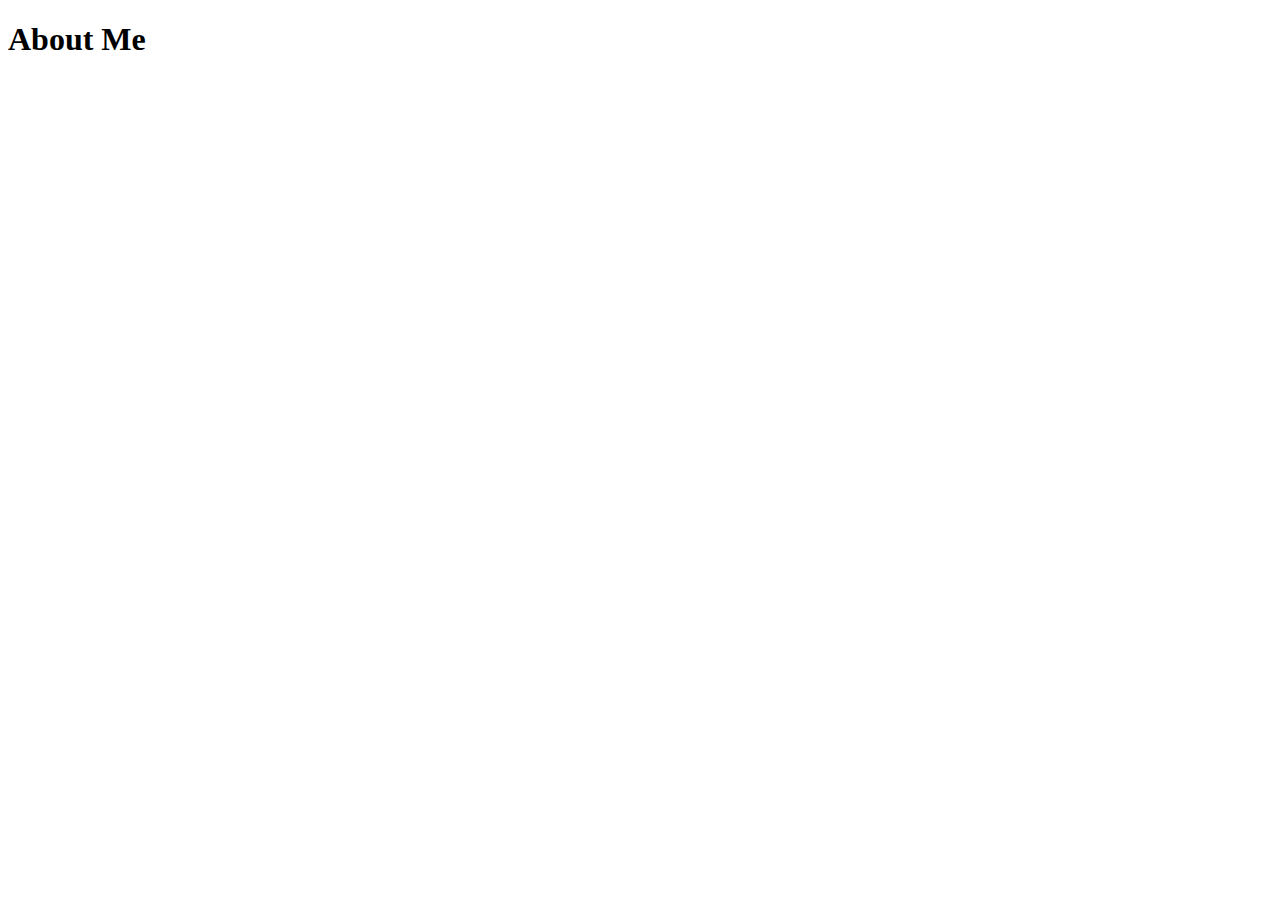
==== about.html @ f85c989b "changes" ====
<!DOCTYPE html>
<html lang="en">
  <head>
    <meta charset="UTF-8" />
    <meta name="viewport" content="width=device-width, initial-scale=1.0" />
    <title>About</title>
  </head>
  <body>
    <h1>About Me</h1>
  </body>
</html>
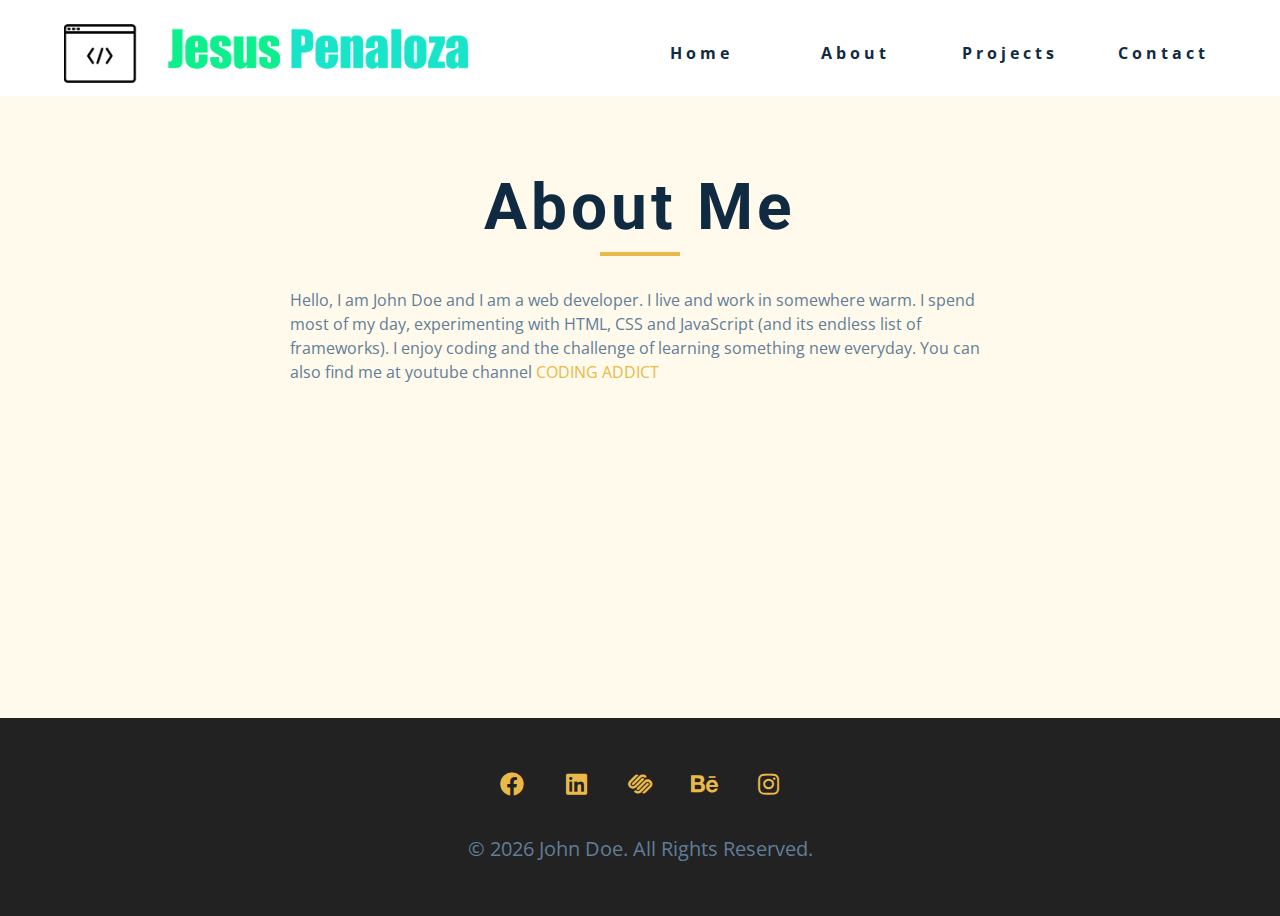
==== commit 1c94755a: "changes" ====
--- a/about.html
+++ b/about.html
@@ -3,9 +3,162 @@
   <head>
     <meta charset="UTF-8" />
     <meta name="viewport" content="width=device-width, initial-scale=1.0" />
-    <title>About</title>
+    <title>Jesus Penaloza || About</title>
+    <link
+      rel="stylesheet "
+      href="./fontawesome-free-5.9.0-web/css/all.min.css"
+    />
+    <!-- css -->
+    <link rel="stylesheet" href="styles.css" />
   </head>
+
   <body>
-    <h1>About Me</h1>
+    <!-- navbar -->
+    <nav class="nav" id="nav">
+      <div class="nav-center">
+        <!-- nav header -->
+        <div class="nav-header">
+          <img src="./images/jpdev-logo.png" class="nav-logo" alt="" />
+          <button class="nav-btn" id="nav-btn">
+            <i class="fas fa-bars"></i>
+          </button>
+        </div>
+        <!-- nav links -->
+        <ul class="nav-links">
+          <li><a href="index.html">home</a></li>
+          <li><a href="about.html">about</a></li>
+          <li><a href="projects.html">projects</a></li>
+          <li><a href="contact.html">contact</a></li>
+        </ul>
+      </div>
+    </nav>
+    <!-- end of navbar -->
+    <!-- sidebar -->
+    <aside class="sidebar" id="sidebar">
+      <div>
+        <button id="close-btn" class="close-btn">
+          <i class="fas fa-times"></i>
+        </button>
+        <ul class="sidebar-links">
+          <li><a href="index.html">home</a></li>
+          <li><a href="about.html">about</a></li>
+          <li><a href="projects.html">projects</a></li>
+          <li><a href="contact.html">contact</a></li>
+        </ul>
+        <ul class="social-icons">
+          <!-- single item -->
+          <li>
+            <a href="https://www.twitter.com" class="social-icon">
+              <i class="fab fa-facebook"></i>
+            </a>
+          </li>
+          <!-- end of single item -->
+          <!-- single item -->
+          <li>
+            <a href="https://www.twitter.com" class="social-icon">
+              <i class="fab fa-linkedin"></i>
+            </a>
+          </li>
+          <!-- end of single item -->
+          <!-- single item -->
+          <li>
+            <a href="https://www.twitter.com" class="social-icon">
+              <i class="fab fa-squarespace"></i>
+            </a>
+          </li>
+          <!-- end of single item -->
+          <!-- single item -->
+          <li>
+            <a href="https://www.twitter.com" class="social-icon">
+              <i class="fab fa-behance"></i>
+            </a>
+          </li>
+          <!-- end of single item -->
+          <!-- single item -->
+          <li>
+            <a href="https://www.twitter.com" class="social-icon">
+              <i class="fab fa-instagram"></i>
+            </a>
+          </li>
+          <!-- end of single item -->
+        </ul>
+      </div>
+    </aside>
+    <!-- end of sidebar -->
+
+    <!-- ############## -->
+    <!-- ############## -->
+    <!-- ############## -->
+    <!-- ############## -->
+
+    <section class="section single-page">
+      <!-- section title -->
+      <div class="section-title about-title">
+        <h1>About Me</h1>
+        <div class="underline"></div>
+      </div>
+      <!-- end of section title -->
+      <div class="section-center page-info">
+        <!-- about page -->
+        <p>
+          Hello, I am John Doe and I am a web developer. I live and work in
+          somewhere warm. I spend most of my day, experimenting with HTML, CSS
+          and JavaScript (and its endless list of frameworks). I enjoy coding
+          and the challenge of learning something new everyday. You can also
+          find me at youtube channel
+          <a href="https://www.youtube.com/channel/UCMZFwxv5l-XtKi693qMJptA"
+            >coding addict</a
+          >
+        </p>
+      </div>
+    </section>
+    <!-- ############## -->
+    <!-- ############## -->
+    <!-- ############## -->
+    <!-- ############## -->
+
+    <!-- footer -->
+    <footer class="footer">
+      <ul class="social-icons">
+        <!-- single item -->
+        <li>
+          <a href="https://www.twitter.com" class="social-icon">
+            <i class="fab fa-facebook"></i>
+          </a>
+        </li>
+        <!-- end of single item -->
+        <!-- single item -->
+        <li>
+          <a href="https://www.twitter.com" class="social-icon">
+            <i class="fab fa-linkedin"></i>
+          </a>
+        </li>
+        <!-- end of single item -->
+        <!-- single item -->
+        <li>
+          <a href="https://www.twitter.com" class="social-icon">
+            <i class="fab fa-squarespace"></i>
+          </a>
+        </li>
+        <!-- end of single item -->
+        <!-- single item -->
+        <li>
+          <a href="https://www.twitter.com" class="social-icon">
+            <i class="fab fa-behance"></i>
+          </a>
+        </li>
+        <!-- end of single item -->
+        <!-- single item -->
+        <li>
+          <a href="https://www.twitter.com" class="social-icon">
+            <i class="fab fa-instagram"></i>
+          </a>
+        </li>
+        <!-- end of single item -->
+      </ul>
+
+      <p>&copy; <span id="date"></span> John Doe. All rights reserved.</p>
+    </footer>
+    <script src="./js/app.js"></script>
   </body>
 </html>
--- a/fontawesome-free-5.9.0-web/css/all.min.css
+++ b/fontawesome-free-5.9.0-web/css/all.min.css
@@ -0,0 +1,5 @@
+/*!
+ * Font Awesome Free 5.9.0 by @fontawesome - https://fontawesome.com
+ * License - https://fontawesome.com/license/free (Icons: CC BY 4.0, Fonts: SIL OFL 1.1, Code: MIT License)
+ */
+.fa,.fab,.fal,.far,.fas{-moz-osx-font-smoothing:grayscale;-webkit-font-smoothing:antialiased;display:inline-block;font-style:normal;font-variant:normal;text-rendering:auto;line-height:1}.fa-lg{font-size:1.33333em;line-height:.75em;vertical-align:-.0667em}.fa-xs{font-size:.75em}.fa-sm{font-size:.875em}.fa-1x{font-size:1em}.fa-2x{font-size:2em}.fa-3x{font-size:3em}.fa-4x{font-size:4em}.fa-5x{font-size:5em}.fa-6x{font-size:6em}.fa-7x{font-size:7em}.fa-8x{font-size:8em}.fa-9x{font-size:9em}.fa-10x{font-size:10em}.fa-fw{text-align:center;width:1.25em}.fa-ul{list-style-type:none;margin-left:2.5em;padding-left:0}.fa-ul>li{position:relative}.fa-li{left:-2em;position:absolute;text-align:center;width:2em;line-height:inherit}.fa-border{border:.08em solid #eee;border-radius:.1em;padding:.2em .25em .15em}.fa-pull-left{float:left}.fa-pull-right{float:right}.fa.fa-pull-left,.fab.fa-pull-left,.fal.fa-pull-left,.far.fa-pull-left,.fas.fa-pull-left{margin-right:.3em}.fa.fa-pull-right,.fab.fa-pull-right,.fal.fa-pull-right,.far.fa-pull-right,.fas.fa-pull-right{margin-left:.3em}.fa-spin{animation:fa-spin 2s infinite linear}.fa-pulse{animation:fa-spin 1s infinite steps(8)}@keyframes fa-spin{0%{transform:rotate(0deg)}to{transform:rotate(1turn)}}.fa-rotate-90{-ms-filter:"progid:DXImageTransform.Microsoft.BasicImage(rotation=1)";transform:rotate(90deg)}.fa-rotate-180{-ms-filter:"progid:DXImageTransform.Microsoft.BasicImage(rotation=2)";transform:rotate(180deg)}.fa-rotate-270{-ms-filter:"progid:DXImageTransform.Microsoft.BasicImage(rotation=3)";transform:rotate(270deg)}.fa-flip-horizontal{-ms-filter:"progid:DXImageTransform.Microsoft.BasicImage(rotation=0, mirror=1)";transform:scaleX(-1)}.fa-flip-vertical{transform:scaleY(-1)}.fa-flip-both,.fa-flip-horizontal.fa-flip-vertical,.fa-flip-vertical{-ms-filter:"progid:DXImageTransform.Microsoft.BasicImage(rotation=2, mirror=1)"}.fa-flip-both,.fa-flip-horizontal.fa-flip-vertical{transform:scale(-1)}:root .fa-flip-both,:root .fa-flip-horizontal,:root .fa-flip-vertical,:root .fa-rotate-90,:root .fa-rotate-180,:root .fa-rotate-270{filter:none}.fa-stack{display:inline-block;height:2em;line-height:2em;position:relative;vertical-align:middle;width:2.5em}.fa-stack-1x,.fa-stack-2x{left:0;position:absolute;text-align:center;width:100%}.fa-stack-1x{line-height:inherit}.fa-stack-2x{font-size:2em}.fa-inverse{color:#fff}.fa-500px:before{content:"\f26e"}.fa-accessible-icon:before{content:"\f368"}.fa-accusoft:before{content:"\f369"}.fa-acquisitions-incorporated:before{content:"\f6af"}.fa-ad:before{content:"\f641"}.fa-address-book:before{content:"\f2b9"}.fa-address-card:before{content:"\f2bb"}.fa-adjust:before{content:"\f042"}.fa-adn:before{content:"\f170"}.fa-adobe:before{content:"\f778"}.fa-adversal:before{content:"\f36a"}.fa-affiliatetheme:before{content:"\f36b"}.fa-air-freshener:before{content:"\f5d0"}.fa-airbnb:before{content:"\f834"}.fa-algolia:before{content:"\f36c"}.fa-align-center:before{content:"\f037"}.fa-align-justify:before{content:"\f039"}.fa-align-left:before{content:"\f036"}.fa-align-right:before{content:"\f038"}.fa-alipay:before{content:"\f642"}.fa-allergies:before{content:"\f461"}.fa-amazon:before{content:"\f270"}.fa-amazon-pay:before{content:"\f42c"}.fa-ambulance:before{content:"\f0f9"}.fa-american-sign-language-interpreting:before{content:"\f2a3"}.fa-amilia:before{content:"\f36d"}.fa-anchor:before{content:"\f13d"}.fa-android:before{content:"\f17b"}.fa-angellist:before{content:"\f209"}.fa-angle-double-down:before{content:"\f103"}.fa-angle-double-left:before{content:"\f100"}.fa-angle-double-right:before{content:"\f101"}.fa-angle-double-up:before{content:"\f102"}.fa-angle-down:before{content:"\f107"}.fa-angle-left:before{content:"\f104"}.fa-angle-right:before{content:"\f105"}.fa-angle-up:before{content:"\f106"}.fa-angry:before{content:"\f556"}.fa-angrycreative:before{content:"\f36e"}.fa-angular:before{content:"\f420"}.fa-ankh:before{content:"\f644"}.fa-app-store:before{content:"\f36f"}.fa-app-store-ios:before{content:"\f370"}.fa-apper:before{content:"\f371"}.fa-apple:before{content:"\f179"}.fa-apple-alt:before{content:"\f5d1"}.fa-apple-pay:before{content:"\f415"}.fa-archive:before{content:"\f187"}.fa-archway:before{content:"\f557"}.fa-arrow-alt-circle-down:before{content:"\f358"}.fa-arrow-alt-circle-left:before{content:"\f359"}.fa-arrow-alt-circle-right:before{content:"\f35a"}.fa-arrow-alt-circle-up:before{content:"\f35b"}.fa-arrow-circle-down:before{content:"\f0ab"}.fa-arrow-circle-left:before{content:"\f0a8"}.fa-arrow-circle-right:before{content:"\f0a9"}.fa-arrow-circle-up:before{content:"\f0aa"}.fa-arrow-down:before{content:"\f063"}.fa-arrow-left:before{content:"\f060"}.fa-arrow-right:before{content:"\f061"}.fa-arrow-up:before{content:"\f062"}.fa-arrows-alt:before{content:"\f0b2"}.fa-arrows-alt-h:before{content:"\f337"}.fa-arrows-alt-v:before{content:"\f338"}.fa-artstation:before{content:"\f77a"}.fa-assistive-listening-systems:before{content:"\f2a2"}.fa-asterisk:before{content:"\f069"}.fa-asymmetrik:before{content:"\f372"}.fa-at:before{content:"\f1fa"}.fa-atlas:before{content:"\f558"}.fa-atlassian:before{content:"\f77b"}.fa-atom:before{content:"\f5d2"}.fa-audible:before{content:"\f373"}.fa-audio-description:before{content:"\f29e"}.fa-autoprefixer:before{content:"\f41c"}.fa-avianex:before{content:"\f374"}.fa-aviato:before{content:"\f421"}.fa-award:before{content:"\f559"}.fa-aws:before{content:"\f375"}.fa-baby:before{content:"\f77c"}.fa-baby-carriage:before{content:"\f77d"}.fa-backspace:before{content:"\f55a"}.fa-backward:before{content:"\f04a"}.fa-bacon:before{content:"\f7e5"}.fa-balance-scale:before{content:"\f24e"}.fa-balance-scale-left:before{content:"\f515"}.fa-balance-scale-right:before{content:"\f516"}.fa-ban:before{content:"\f05e"}.fa-band-aid:before{content:"\f462"}.fa-bandcamp:before{content:"\f2d5"}.fa-barcode:before{content:"\f02a"}.fa-bars:before{content:"\f0c9"}.fa-baseball-ball:before{content:"\f433"}.fa-basketball-ball:before{content:"\f434"}.fa-bath:before{content:"\f2cd"}.fa-battery-empty:before{content:"\f244"}.fa-battery-full:before{content:"\f240"}.fa-battery-half:before{content:"\f242"}.fa-battery-quarter:before{content:"\f243"}.fa-battery-three-quarters:before{content:"\f241"}.fa-battle-net:before{content:"\f835"}.fa-bed:before{content:"\f236"}.fa-beer:before{content:"\f0fc"}.fa-behance:before{content:"\f1b4"}.fa-behance-square:before{content:"\f1b5"}.fa-bell:before{content:"\f0f3"}.fa-bell-slash:before{content:"\f1f6"}.fa-bezier-curve:before{content:"\f55b"}.fa-bible:before{content:"\f647"}.fa-bicycle:before{content:"\f206"}.fa-biking:before{content:"\f84a"}.fa-bimobject:before{content:"\f378"}.fa-binoculars:before{content:"\f1e5"}.fa-biohazard:before{content:"\f780"}.fa-birthday-cake:before{content:"\f1fd"}.fa-bitbucket:before{content:"\f171"}.fa-bitcoin:before{content:"\f379"}.fa-bity:before{content:"\f37a"}.fa-black-tie:before{content:"\f27e"}.fa-blackberry:before{content:"\f37b"}.fa-blender:before{content:"\f517"}.fa-blender-phone:before{content:"\f6b6"}.fa-blind:before{content:"\f29d"}.fa-blog:before{content:"\f781"}.fa-blogger:before{content:"\f37c"}.fa-blogger-b:before{content:"\f37d"}.fa-bluetooth:before{content:"\f293"}.fa-bluetooth-b:before{content:"\f294"}.fa-bold:before{content:"\f032"}.fa-bolt:before{content:"\f0e7"}.fa-bomb:before{content:"\f1e2"}.fa-bone:before{content:"\f5d7"}.fa-bong:before{content:"\f55c"}.fa-book:before{content:"\f02d"}.fa-book-dead:before{content:"\f6b7"}.fa-book-medical:before{content:"\f7e6"}.fa-book-open:before{content:"\f518"}.fa-book-reader:before{content:"\f5da"}.fa-bookmark:before{content:"\f02e"}.fa-bootstrap:before{content:"\f836"}.fa-border-all:before{content:"\f84c"}.fa-border-none:before{content:"\f850"}.fa-border-style:before{content:"\f853"}.fa-bowling-ball:before{content:"\f436"}.fa-box:before{content:"\f466"}.fa-box-open:before{content:"\f49e"}.fa-boxes:before{content:"\f468"}.fa-braille:before{content:"\f2a1"}.fa-brain:before{content:"\f5dc"}.fa-bread-slice:before{content:"\f7ec"}.fa-briefcase:before{content:"\f0b1"}.fa-briefcase-medical:before{content:"\f469"}.fa-broadcast-tower:before{content:"\f519"}.fa-broom:before{content:"\f51a"}.fa-brush:before{content:"\f55d"}.fa-btc:before{content:"\f15a"}.fa-buffer:before{content:"\f837"}.fa-bug:before{content:"\f188"}.fa-building:before{content:"\f1ad"}.fa-bullhorn:before{content:"\f0a1"}.fa-bullseye:before{content:"\f140"}.fa-burn:before{content:"\f46a"}.fa-buromobelexperte:before{content:"\f37f"}.fa-bus:before{content:"\f207"}.fa-bus-alt:before{content:"\f55e"}.fa-business-time:before{content:"\f64a"}.fa-buysellads:before{content:"\f20d"}.fa-calculator:before{content:"\f1ec"}.fa-calendar:before{content:"\f133"}.fa-calendar-alt:before{content:"\f073"}.fa-calendar-check:before{content:"\f274"}.fa-calendar-day:before{content:"\f783"}.fa-calendar-minus:before{content:"\f272"}.fa-calendar-plus:before{content:"\f271"}.fa-calendar-times:before{content:"\f273"}.fa-calendar-week:before{content:"\f784"}.fa-camera:before{content:"\f030"}.fa-camera-retro:before{content:"\f083"}.fa-campground:before{content:"\f6bb"}.fa-canadian-maple-leaf:before{content:"\f785"}.fa-candy-cane:before{content:"\f786"}.fa-cannabis:before{content:"\f55f"}.fa-capsules:before{content:"\f46b"}.fa-car:before{content:"\f1b9"}.fa-car-alt:before{content:"\f5de"}.fa-car-battery:before{content:"\f5df"}.fa-car-crash:before{content:"\f5e1"}.fa-car-side:before{content:"\f5e4"}.fa-caret-down:before{content:"\f0d7"}.fa-caret-left:before{content:"\f0d9"}.fa-caret-right:before{content:"\f0da"}.fa-caret-square-down:before{content:"\f150"}.fa-caret-square-left:before{content:"\f191"}.fa-caret-square-right:before{content:"\f152"}.fa-caret-square-up:before{content:"\f151"}.fa-caret-up:before{content:"\f0d8"}.fa-carrot:before{content:"\f787"}.fa-cart-arrow-down:before{content:"\f218"}.fa-cart-plus:before{content:"\f217"}.fa-cash-register:before{content:"\f788"}.fa-cat:before{content:"\f6be"}.fa-cc-amazon-pay:before{content:"\f42d"}.fa-cc-amex:before{content:"\f1f3"}.fa-cc-apple-pay:before{content:"\f416"}.fa-cc-diners-club:before{content:"\f24c"}.fa-cc-discover:before{content:"\f1f2"}.fa-cc-jcb:before{content:"\f24b"}.fa-cc-mastercard:before{content:"\f1f1"}.fa-cc-paypal:before{content:"\f1f4"}.fa-cc-stripe:before{content:"\f1f5"}.fa-cc-visa:before{content:"\f1f0"}.fa-centercode:before{content:"\f380"}.fa-centos:before{content:"\f789"}.fa-certificate:before{content:"\f0a3"}.fa-chair:before{content:"\f6c0"}.fa-chalkboard:before{content:"\f51b"}.fa-chalkboard-teacher:before{content:"\f51c"}.fa-charging-station:before{content:"\f5e7"}.fa-chart-area:before{content:"\f1fe"}.fa-chart-bar:before{content:"\f080"}.fa-chart-line:before{content:"\f201"}.fa-chart-pie:before{content:"\f200"}.fa-check:before{content:"\f00c"}.fa-check-circle:before{content:"\f058"}.fa-check-double:before{content:"\f560"}.fa-check-square:before{content:"\f14a"}.fa-cheese:before{content:"\f7ef"}.fa-chess:before{content:"\f439"}.fa-chess-bishop:before{content:"\f43a"}.fa-chess-board:before{content:"\f43c"}.fa-chess-king:before{content:"\f43f"}.fa-chess-knight:before{content:"\f441"}.fa-chess-pawn:before{content:"\f443"}.fa-chess-queen:before{content:"\f445"}.fa-chess-rook:before{content:"\f447"}.fa-chevron-circle-down:before{content:"\f13a"}.fa-chevron-circle-left:before{content:"\f137"}.fa-chevron-circle-right:before{content:"\f138"}.fa-chevron-circle-up:before{content:"\f139"}.fa-chevron-down:before{content:"\f078"}.fa-chevron-left:before{content:"\f053"}.fa-chevron-right:before{content:"\f054"}.fa-chevron-up:before{content:"\f077"}.fa-child:before{content:"\f1ae"}.fa-chrome:before{content:"\f268"}.fa-chromecast:before{content:"\f838"}.fa-church:before{content:"\f51d"}.fa-circle:before{content:"\f111"}.fa-circle-notch:before{content:"\f1ce"}.fa-city:before{content:"\f64f"}.fa-clinic-medical:before{content:"\f7f2"}.fa-clipboard:before{content:"\f328"}.fa-clipboard-check:before{content:"\f46c"}.fa-clipboard-list:before{content:"\f46d"}.fa-clock:before{content:"\f017"}.fa-clone:before{content:"\f24d"}.fa-closed-captioning:before{content:"\f20a"}.fa-cloud:before{content:"\f0c2"}.fa-cloud-download-alt:before{content:"\f381"}.fa-cloud-meatball:before{content:"\f73b"}.fa-cloud-moon:before{content:"\f6c3"}.fa-cloud-moon-rain:before{content:"\f73c"}.fa-cloud-rain:before{content:"\f73d"}.fa-cloud-showers-heavy:before{content:"\f740"}.fa-cloud-sun:before{content:"\f6c4"}.fa-cloud-sun-rain:before{content:"\f743"}.fa-cloud-upload-alt:before{content:"\f382"}.fa-cloudscale:before{content:"\f383"}.fa-cloudsmith:before{content:"\f384"}.fa-cloudversify:before{content:"\f385"}.fa-cocktail:before{content:"\f561"}.fa-code:before{content:"\f121"}.fa-code-branch:before{content:"\f126"}.fa-codepen:before{content:"\f1cb"}.fa-codiepie:before{content:"\f284"}.fa-coffee:before{content:"\f0f4"}.fa-cog:before{content:"\f013"}.fa-cogs:before{content:"\f085"}.fa-coins:before{content:"\f51e"}.fa-columns:before{content:"\f0db"}.fa-comment:before{content:"\f075"}.fa-comment-alt:before{content:"\f27a"}.fa-comment-dollar:before{content:"\f651"}.fa-comment-dots:before{content:"\f4ad"}.fa-comment-medical:before{content:"\f7f5"}.fa-comment-slash:before{content:"\f4b3"}.fa-comments:before{content:"\f086"}.fa-comments-dollar:before{content:"\f653"}.fa-compact-disc:before{content:"\f51f"}.fa-compass:before{content:"\f14e"}.fa-compress:before{content:"\f066"}.fa-compress-arrows-alt:before{content:"\f78c"}.fa-concierge-bell:before{content:"\f562"}.fa-confluence:before{content:"\f78d"}.fa-connectdevelop:before{content:"\f20e"}.fa-contao:before{content:"\f26d"}.fa-cookie:before{content:"\f563"}.fa-cookie-bite:before{content:"\f564"}.fa-copy:before{content:"\f0c5"}.fa-copyright:before{content:"\f1f9"}.fa-couch:before{content:"\f4b8"}.fa-cpanel:before{content:"\f388"}.fa-creative-commons:before{content:"\f25e"}.fa-creative-commons-by:before{content:"\f4e7"}.fa-creative-commons-nc:before{content:"\f4e8"}.fa-creative-commons-nc-eu:before{content:"\f4e9"}.fa-creative-commons-nc-jp:before{content:"\f4ea"}.fa-creative-commons-nd:before{content:"\f4eb"}.fa-creative-commons-pd:before{content:"\f4ec"}.fa-creative-commons-pd-alt:before{content:"\f4ed"}.fa-creative-commons-remix:before{content:"\f4ee"}.fa-creative-commons-sa:before{content:"\f4ef"}.fa-creative-commons-sampling:before{content:"\f4f0"}.fa-creative-commons-sampling-plus:before{content:"\f4f1"}.fa-creative-commons-share:before{content:"\f4f2"}.fa-creative-commons-zero:before{content:"\f4f3"}.fa-credit-card:before{content:"\f09d"}.fa-critical-role:before{content:"\f6c9"}.fa-crop:before{content:"\f125"}.fa-crop-alt:before{content:"\f565"}.fa-cross:before{content:"\f654"}.fa-crosshairs:before{content:"\f05b"}.fa-crow:before{content:"\f520"}.fa-crown:before{content:"\f521"}.fa-crutch:before{content:"\f7f7"}.fa-css3:before{content:"\f13c"}.fa-css3-alt:before{content:"\f38b"}.fa-cube:before{content:"\f1b2"}.fa-cubes:before{content:"\f1b3"}.fa-cut:before{content:"\f0c4"}.fa-cuttlefish:before{content:"\f38c"}.fa-d-and-d:before{content:"\f38d"}.fa-d-and-d-beyond:before{content:"\f6ca"}.fa-dashcube:before{content:"\f210"}.fa-database:before{content:"\f1c0"}.fa-deaf:before{content:"\f2a4"}.fa-delicious:before{content:"\f1a5"}.fa-democrat:before{content:"\f747"}.fa-deploydog:before{content:"\f38e"}.fa-deskpro:before{content:"\f38f"}.fa-desktop:before{content:"\f108"}.fa-dev:before{content:"\f6cc"}.fa-deviantart:before{content:"\f1bd"}.fa-dharmachakra:before{content:"\f655"}.fa-dhl:before{content:"\f790"}.fa-diagnoses:before{content:"\f470"}.fa-diaspora:before{content:"\f791"}.fa-dice:before{content:"\f522"}.fa-dice-d20:before{content:"\f6cf"}.fa-dice-d6:before{content:"\f6d1"}.fa-dice-five:before{content:"\f523"}.fa-dice-four:before{content:"\f524"}.fa-dice-one:before{content:"\f525"}.fa-dice-six:before{content:"\f526"}.fa-dice-three:before{content:"\f527"}.fa-dice-two:before{content:"\f528"}.fa-digg:before{content:"\f1a6"}.fa-digital-ocean:before{content:"\f391"}.fa-digital-tachograph:before{content:"\f566"}.fa-directions:before{content:"\f5eb"}.fa-discord:before{content:"\f392"}.fa-discourse:before{content:"\f393"}.fa-divide:before{content:"\f529"}.fa-dizzy:before{content:"\f567"}.fa-dna:before{content:"\f471"}.fa-dochub:before{content:"\f394"}.fa-docker:before{content:"\f395"}.fa-dog:before{content:"\f6d3"}.fa-dollar-sign:before{content:"\f155"}.fa-dolly:before{content:"\f472"}.fa-dolly-flatbed:before{content:"\f474"}.fa-donate:before{content:"\f4b9"}.fa-door-closed:before{content:"\f52a"}.fa-door-open:before{content:"\f52b"}.fa-dot-circle:before{content:"\f192"}.fa-dove:before{content:"\f4ba"}.fa-download:before{content:"\f019"}.fa-draft2digital:before{content:"\f396"}.fa-drafting-compass:before{content:"\f568"}.fa-dragon:before{content:"\f6d5"}.fa-draw-polygon:before{content:"\f5ee"}.fa-dribbble:before{content:"\f17d"}.fa-dribbble-square:before{content:"\f397"}.fa-dropbox:before{content:"\f16b"}.fa-drum:before{content:"\f569"}.fa-drum-steelpan:before{content:"\f56a"}.fa-drumstick-bite:before{content:"\f6d7"}.fa-drupal:before{content:"\f1a9"}.fa-dumbbell:before{content:"\f44b"}.fa-dumpster:before{content:"\f793"}.fa-dumpster-fire:before{content:"\f794"}.fa-dungeon:before{content:"\f6d9"}.fa-dyalog:before{content:"\f399"}.fa-earlybirds:before{content:"\f39a"}.fa-ebay:before{content:"\f4f4"}.fa-edge:before{content:"\f282"}.fa-edit:before{content:"\f044"}.fa-egg:before{content:"\f7fb"}.fa-eject:before{content:"\f052"}.fa-elementor:before{content:"\f430"}.fa-ellipsis-h:before{content:"\f141"}.fa-ellipsis-v:before{content:"\f142"}.fa-ello:before{content:"\f5f1"}.fa-ember:before{content:"\f423"}.fa-empire:before{content:"\f1d1"}.fa-envelope:before{content:"\f0e0"}.fa-envelope-open:before{content:"\f2b6"}.fa-envelope-open-text:before{content:"\f658"}.fa-envelope-square:before{content:"\f199"}.fa-envira:before{content:"\f299"}.fa-equals:before{content:"\f52c"}.fa-eraser:before{content:"\f12d"}.fa-erlang:before{content:"\f39d"}.fa-ethereum:before{content:"\f42e"}.fa-ethernet:before{content:"\f796"}.fa-etsy:before{content:"\f2d7"}.fa-euro-sign:before{content:"\f153"}.fa-evernote:before{content:"\f839"}.fa-exchange-alt:before{content:"\f362"}.fa-exclamation:before{content:"\f12a"}.fa-exclamation-circle:before{content:"\f06a"}.fa-exclamation-triangle:before{content:"\f071"}.fa-expand:before{content:"\f065"}.fa-expand-arrows-alt:before{content:"\f31e"}.fa-expeditedssl:before{content:"\f23e"}.fa-external-link-alt:before{content:"\f35d"}.fa-external-link-square-alt:before{content:"\f360"}.fa-eye:before{content:"\f06e"}.fa-eye-dropper:before{content:"\f1fb"}.fa-eye-slash:before{content:"\f070"}.fa-facebook:before{content:"\f09a"}.fa-facebook-f:before{content:"\f39e"}.fa-facebook-messenger:before{content:"\f39f"}.fa-facebook-square:before{content:"\f082"}.fa-fan:before{content:"\f863"}.fa-fantasy-flight-games:before{content:"\f6dc"}.fa-fast-backward:before{content:"\f049"}.fa-fast-forward:before{content:"\f050"}.fa-fax:before{content:"\f1ac"}.fa-feather:before{content:"\f52d"}.fa-feather-alt:before{content:"\f56b"}.fa-fedex:before{content:"\f797"}.fa-fedora:before{content:"\f798"}.fa-female:before{content:"\f182"}.fa-fighter-jet:before{content:"\f0fb"}.fa-figma:before{content:"\f799"}.fa-file:before{content:"\f15b"}.fa-file-alt:before{content:"\f15c"}.fa-file-archive:before{content:"\f1c6"}.fa-file-audio:before{content:"\f1c7"}.fa-file-code:before{content:"\f1c9"}.fa-file-contract:before{content:"\f56c"}.fa-file-csv:before{content:"\f6dd"}.fa-file-download:before{content:"\f56d"}.fa-file-excel:before{content:"\f1c3"}.fa-file-export:before{content:"\f56e"}.fa-file-image:before{content:"\f1c5"}.fa-file-import:before{content:"\f56f"}.fa-file-invoice:before{content:"\f570"}.fa-file-invoice-dollar:before{content:"\f571"}.fa-file-medical:before{content:"\f477"}.fa-file-medical-alt:before{content:"\f478"}.fa-file-pdf:before{content:"\f1c1"}.fa-file-powerpoint:before{content:"\f1c4"}.fa-file-prescription:before{content:"\f572"}.fa-file-signature:before{content:"\f573"}.fa-file-upload:before{content:"\f574"}.fa-file-video:before{content:"\f1c8"}.fa-file-word:before{content:"\f1c2"}.fa-fill:before{content:"\f575"}.fa-fill-drip:before{content:"\f576"}.fa-film:before{content:"\f008"}.fa-filter:before{content:"\f0b0"}.fa-fingerprint:before{content:"\f577"}.fa-fire:before{content:"\f06d"}.fa-fire-alt:before{content:"\f7e4"}.fa-fire-extinguisher:before{content:"\f134"}.fa-firefox:before{content:"\f269"}.fa-first-aid:before{content:"\f479"}.fa-first-order:before{content:"\f2b0"}.fa-first-order-alt:before{content:"\f50a"}.fa-firstdraft:before{content:"\f3a1"}.fa-fish:before{content:"\f578"}.fa-fist-raised:before{content:"\f6de"}.fa-flag:before{content:"\f024"}.fa-flag-checkered:before{content:"\f11e"}.fa-flag-usa:before{content:"\f74d"}.fa-flask:before{content:"\f0c3"}.fa-flickr:before{content:"\f16e"}.fa-flipboard:before{content:"\f44d"}.fa-flushed:before{content:"\f579"}.fa-fly:before{content:"\f417"}.fa-folder:before{content:"\f07b"}.fa-folder-minus:before{content:"\f65d"}.fa-folder-open:before{content:"\f07c"}.fa-folder-plus:before{content:"\f65e"}.fa-font:before{content:"\f031"}.fa-font-awesome:before{content:"\f2b4"}.fa-font-awesome-alt:before{content:"\f35c"}.fa-font-awesome-flag:before{content:"\f425"}.fa-font-awesome-logo-full:before{content:"\f4e6"}.fa-fonticons:before{content:"\f280"}.fa-fonticons-fi:before{content:"\f3a2"}.fa-football-ball:before{content:"\f44e"}.fa-fort-awesome:before{content:"\f286"}.fa-fort-awesome-alt:before{content:"\f3a3"}.fa-forumbee:before{content:"\f211"}.fa-forward:before{content:"\f04e"}.fa-foursquare:before{content:"\f180"}.fa-free-code-camp:before{content:"\f2c5"}.fa-freebsd:before{content:"\f3a4"}.fa-frog:before{content:"\f52e"}.fa-frown:before{content:"\f119"}.fa-frown-open:before{content:"\f57a"}.fa-fulcrum:before{content:"\f50b"}.fa-funnel-dollar:before{content:"\f662"}.fa-futbol:before{content:"\f1e3"}.fa-galactic-republic:before{content:"\f50c"}.fa-galactic-senate:before{content:"\f50d"}.fa-gamepad:before{content:"\f11b"}.fa-gas-pump:before{content:"\f52f"}.fa-gavel:before{content:"\f0e3"}.fa-gem:before{content:"\f3a5"}.fa-genderless:before{content:"\f22d"}.fa-get-pocket:before{content:"\f265"}.fa-gg:before{content:"\f260"}.fa-gg-circle:before{content:"\f261"}.fa-ghost:before{content:"\f6e2"}.fa-gift:before{content:"\f06b"}.fa-gifts:before{content:"\f79c"}.fa-git:before{content:"\f1d3"}.fa-git-alt:before{content:"\f841"}.fa-git-square:before{content:"\f1d2"}.fa-github:before{content:"\f09b"}.fa-github-alt:before{content:"\f113"}.fa-github-square:before{content:"\f092"}.fa-gitkraken:before{content:"\f3a6"}.fa-gitlab:before{content:"\f296"}.fa-gitter:before{content:"\f426"}.fa-glass-cheers:before{content:"\f79f"}.fa-glass-martini:before{content:"\f000"}.fa-glass-martini-alt:before{content:"\f57b"}.fa-glass-whiskey:before{content:"\f7a0"}.fa-glasses:before{content:"\f530"}.fa-glide:before{content:"\f2a5"}.fa-glide-g:before{content:"\f2a6"}.fa-globe:before{content:"\f0ac"}.fa-globe-africa:before{content:"\f57c"}.fa-globe-americas:before{content:"\f57d"}.fa-globe-asia:before{content:"\f57e"}.fa-globe-europe:before{content:"\f7a2"}.fa-gofore:before{content:"\f3a7"}.fa-golf-ball:before{content:"\f450"}.fa-goodreads:before{content:"\f3a8"}.fa-goodreads-g:before{content:"\f3a9"}.fa-google:before{content:"\f1a0"}.fa-google-drive:before{content:"\f3aa"}.fa-google-play:before{content:"\f3ab"}.fa-google-plus:before{content:"\f2b3"}.fa-google-plus-g:before{content:"\f0d5"}.fa-google-plus-square:before{content:"\f0d4"}.fa-google-wallet:before{content:"\f1ee"}.fa-gopuram:before{content:"\f664"}.fa-graduation-cap:before{content:"\f19d"}.fa-gratipay:before{content:"\f184"}.fa-grav:before{content:"\f2d6"}.fa-greater-than:before{content:"\f531"}.fa-greater-than-equal:before{content:"\f532"}.fa-grimace:before{content:"\f57f"}.fa-grin:before{content:"\f580"}.fa-grin-alt:before{content:"\f581"}.fa-grin-beam:before{content:"\f582"}.fa-grin-beam-sweat:before{content:"\f583"}.fa-grin-hearts:before{content:"\f584"}.fa-grin-squint:before{content:"\f585"}.fa-grin-squint-tears:before{content:"\f586"}.fa-grin-stars:before{content:"\f587"}.fa-grin-tears:before{content:"\f588"}.fa-grin-tongue:before{content:"\f589"}.fa-grin-tongue-squint:before{content:"\f58a"}.fa-grin-tongue-wink:before{content:"\f58b"}.fa-grin-wink:before{content:"\f58c"}.fa-grip-horizontal:before{content:"\f58d"}.fa-grip-lines:before{content:"\f7a4"}.fa-grip-lines-vertical:before{content:"\f7a5"}.fa-grip-vertical:before{content:"\f58e"}.fa-gripfire:before{content:"\f3ac"}.fa-grunt:before{content:"\f3ad"}.fa-guitar:before{content:"\f7a6"}.fa-gulp:before{content:"\f3ae"}.fa-h-square:before{content:"\f0fd"}.fa-hacker-news:before{content:"\f1d4"}.fa-hacker-news-square:before{content:"\f3af"}.fa-hackerrank:before{content:"\f5f7"}.fa-hamburger:before{content:"\f805"}.fa-hammer:before{content:"\f6e3"}.fa-hamsa:before{content:"\f665"}.fa-hand-holding:before{content:"\f4bd"}.fa-hand-holding-heart:before{content:"\f4be"}.fa-hand-holding-usd:before{content:"\f4c0"}.fa-hand-lizard:before{content:"\f258"}.fa-hand-middle-finger:before{content:"\f806"}.fa-hand-paper:before{content:"\f256"}.fa-hand-peace:before{content:"\f25b"}.fa-hand-point-down:before{content:"\f0a7"}.fa-hand-point-left:before{content:"\f0a5"}.fa-hand-point-right:before{content:"\f0a4"}.fa-hand-point-up:before{content:"\f0a6"}.fa-hand-pointer:before{content:"\f25a"}.fa-hand-rock:before{content:"\f255"}.fa-hand-scissors:before{content:"\f257"}.fa-hand-spock:before{content:"\f259"}.fa-hands:before{content:"\f4c2"}.fa-hands-helping:before{content:"\f4c4"}.fa-handshake:before{content:"\f2b5"}.fa-hanukiah:before{content:"\f6e6"}.fa-hard-hat:before{content:"\f807"}.fa-hashtag:before{content:"\f292"}.fa-hat-wizard:before{content:"\f6e8"}.fa-haykal:before{content:"\f666"}.fa-hdd:before{content:"\f0a0"}.fa-heading:before{content:"\f1dc"}.fa-headphones:before{content:"\f025"}.fa-headphones-alt:before{content:"\f58f"}.fa-headset:before{content:"\f590"}.fa-heart:before{content:"\f004"}.fa-heart-broken:before{content:"\f7a9"}.fa-heartbeat:before{content:"\f21e"}.fa-helicopter:before{content:"\f533"}.fa-highlighter:before{content:"\f591"}.fa-hiking:before{content:"\f6ec"}.fa-hippo:before{content:"\f6ed"}.fa-hips:before{content:"\f452"}.fa-hire-a-helper:before{content:"\f3b0"}.fa-history:before{content:"\f1da"}.fa-hockey-puck:before{content:"\f453"}.fa-holly-berry:before{content:"\f7aa"}.fa-home:before{content:"\f015"}.fa-hooli:before{content:"\f427"}.fa-hornbill:before{content:"\f592"}.fa-horse:before{content:"\f6f0"}.fa-horse-head:before{content:"\f7ab"}.fa-hospital:before{content:"\f0f8"}.fa-hospital-alt:before{content:"\f47d"}.fa-hospital-symbol:before{content:"\f47e"}.fa-hot-tub:before{content:"\f593"}.fa-hotdog:before{content:"\f80f"}.fa-hotel:before{content:"\f594"}.fa-hotjar:before{content:"\f3b1"}.fa-hourglass:before{content:"\f254"}.fa-hourglass-end:before{content:"\f253"}.fa-hourglass-half:before{content:"\f252"}.fa-hourglass-start:before{content:"\f251"}.fa-house-damage:before{content:"\f6f1"}.fa-houzz:before{content:"\f27c"}.fa-hryvnia:before{content:"\f6f2"}.fa-html5:before{content:"\f13b"}.fa-hubspot:before{content:"\f3b2"}.fa-i-cursor:before{content:"\f246"}.fa-ice-cream:before{content:"\f810"}.fa-icicles:before{content:"\f7ad"}.fa-icons:before{content:"\f86d"}.fa-id-badge:before{content:"\f2c1"}.fa-id-card:before{content:"\f2c2"}.fa-id-card-alt:before{content:"\f47f"}.fa-igloo:before{content:"\f7ae"}.fa-image:before{content:"\f03e"}.fa-images:before{content:"\f302"}.fa-imdb:before{content:"\f2d8"}.fa-inbox:before{content:"\f01c"}.fa-indent:before{content:"\f03c"}.fa-industry:before{content:"\f275"}.fa-infinity:before{content:"\f534"}.fa-info:before{content:"\f129"}.fa-info-circle:before{content:"\f05a"}.fa-instagram:before{content:"\f16d"}.fa-intercom:before{content:"\f7af"}.fa-internet-explorer:before{content:"\f26b"}.fa-invision:before{content:"\f7b0"}.fa-ioxhost:before{content:"\f208"}.fa-italic:before{content:"\f033"}.fa-itch-io:before{content:"\f83a"}.fa-itunes:before{content:"\f3b4"}.fa-itunes-note:before{content:"\f3b5"}.fa-java:before{content:"\f4e4"}.fa-jedi:before{content:"\f669"}.fa-jedi-order:before{content:"\f50e"}.fa-jenkins:before{content:"\f3b6"}.fa-jira:before{content:"\f7b1"}.fa-joget:before{content:"\f3b7"}.fa-joint:before{content:"\f595"}.fa-joomla:before{content:"\f1aa"}.fa-journal-whills:before{content:"\f66a"}.fa-js:before{content:"\f3b8"}.fa-js-square:before{content:"\f3b9"}.fa-jsfiddle:before{content:"\f1cc"}.fa-kaaba:before{content:"\f66b"}.fa-kaggle:before{content:"\f5fa"}.fa-key:before{content:"\f084"}.fa-keybase:before{content:"\f4f5"}.fa-keyboard:before{content:"\f11c"}.fa-keycdn:before{content:"\f3ba"}.fa-khanda:before{content:"\f66d"}.fa-kickstarter:before{content:"\f3bb"}.fa-kickstarter-k:before{content:"\f3bc"}.fa-kiss:before{content:"\f596"}.fa-kiss-beam:before{content:"\f597"}.fa-kiss-wink-heart:before{content:"\f598"}.fa-kiwi-bird:before{content:"\f535"}.fa-korvue:before{content:"\f42f"}.fa-landmark:before{content:"\f66f"}.fa-language:before{content:"\f1ab"}.fa-laptop:before{content:"\f109"}.fa-laptop-code:before{content:"\f5fc"}.fa-laptop-medical:before{content:"\f812"}.fa-laravel:before{content:"\f3bd"}.fa-lastfm:before{content:"\f202"}.fa-lastfm-square:before{content:"\f203"}.fa-laugh:before{content:"\f599"}.fa-laugh-beam:before{content:"\f59a"}.fa-laugh-squint:before{content:"\f59b"}.fa-laugh-wink:before{content:"\f59c"}.fa-layer-group:before{content:"\f5fd"}.fa-leaf:before{content:"\f06c"}.fa-leanpub:before{content:"\f212"}.fa-lemon:before{content:"\f094"}.fa-less:before{content:"\f41d"}.fa-less-than:before{content:"\f536"}.fa-less-than-equal:before{content:"\f537"}.fa-level-down-alt:before{content:"\f3be"}.fa-level-up-alt:before{content:"\f3bf"}.fa-life-ring:before{content:"\f1cd"}.fa-lightbulb:before{content:"\f0eb"}.fa-line:before{content:"\f3c0"}.fa-link:before{content:"\f0c1"}.fa-linkedin:before{content:"\f08c"}.fa-linkedin-in:before{content:"\f0e1"}.fa-linode:before{content:"\f2b8"}.fa-linux:before{content:"\f17c"}.fa-lira-sign:before{content:"\f195"}.fa-list:before{content:"\f03a"}.fa-list-alt:before{content:"\f022"}.fa-list-ol:before{content:"\f0cb"}.fa-list-ul:before{content:"\f0ca"}.fa-location-arrow:before{content:"\f124"}.fa-lock:before{content:"\f023"}.fa-lock-open:before{content:"\f3c1"}.fa-long-arrow-alt-down:before{content:"\f309"}.fa-long-arrow-alt-left:before{content:"\f30a"}.fa-long-arrow-alt-right:before{content:"\f30b"}.fa-long-arrow-alt-up:before{content:"\f30c"}.fa-low-vision:before{content:"\f2a8"}.fa-luggage-cart:before{content:"\f59d"}.fa-lyft:before{content:"\f3c3"}.fa-magento:before{content:"\f3c4"}.fa-magic:before{content:"\f0d0"}.fa-magnet:before{content:"\f076"}.fa-mail-bulk:before{content:"\f674"}.fa-mailchimp:before{content:"\f59e"}.fa-male:before{content:"\f183"}.fa-mandalorian:before{content:"\f50f"}.fa-map:before{content:"\f279"}.fa-map-marked:before{content:"\f59f"}.fa-map-marked-alt:before{content:"\f5a0"}.fa-map-marker:before{content:"\f041"}.fa-map-marker-alt:before{content:"\f3c5"}.fa-map-pin:before{content:"\f276"}.fa-map-signs:before{content:"\f277"}.fa-markdown:before{content:"\f60f"}.fa-marker:before{content:"\f5a1"}.fa-mars:before{content:"\f222"}.fa-mars-double:before{content:"\f227"}.fa-mars-stroke:before{content:"\f229"}.fa-mars-stroke-h:before{content:"\f22b"}.fa-mars-stroke-v:before{content:"\f22a"}.fa-mask:before{content:"\f6fa"}.fa-mastodon:before{content:"\f4f6"}.fa-maxcdn:before{content:"\f136"}.fa-medal:before{content:"\f5a2"}.fa-medapps:before{content:"\f3c6"}.fa-medium:before{content:"\f23a"}.fa-medium-m:before{content:"\f3c7"}.fa-medkit:before{content:"\f0fa"}.fa-medrt:before{content:"\f3c8"}.fa-meetup:before{content:"\f2e0"}.fa-megaport:before{content:"\f5a3"}.fa-meh:before{content:"\f11a"}.fa-meh-blank:before{content:"\f5a4"}.fa-meh-rolling-eyes:before{content:"\f5a5"}.fa-memory:before{content:"\f538"}.fa-mendeley:before{content:"\f7b3"}.fa-menorah:before{content:"\f676"}.fa-mercury:before{content:"\f223"}.fa-meteor:before{content:"\f753"}.fa-microchip:before{content:"\f2db"}.fa-microphone:before{content:"\f130"}.fa-microphone-alt:before{content:"\f3c9"}.fa-microphone-alt-slash:before{content:"\f539"}.fa-microphone-slash:before{content:"\f131"}.fa-microscope:before{content:"\f610"}.fa-microsoft:before{content:"\f3ca"}.fa-minus:before{content:"\f068"}.fa-minus-circle:before{content:"\f056"}.fa-minus-square:before{content:"\f146"}.fa-mitten:before{content:"\f7b5"}.fa-mix:before{content:"\f3cb"}.fa-mixcloud:before{content:"\f289"}.fa-mizuni:before{content:"\f3cc"}.fa-mobile:before{content:"\f10b"}.fa-mobile-alt:before{content:"\f3cd"}.fa-modx:before{content:"\f285"}.fa-monero:before{content:"\f3d0"}.fa-money-bill:before{content:"\f0d6"}.fa-money-bill-alt:before{content:"\f3d1"}.fa-money-bill-wave:before{content:"\f53a"}.fa-money-bill-wave-alt:before{content:"\f53b"}.fa-money-check:before{content:"\f53c"}.fa-money-check-alt:before{content:"\f53d"}.fa-monument:before{content:"\f5a6"}.fa-moon:before{content:"\f186"}.fa-mortar-pestle:before{content:"\f5a7"}.fa-mosque:before{content:"\f678"}.fa-motorcycle:before{content:"\f21c"}.fa-mountain:before{content:"\f6fc"}.fa-mouse-pointer:before{content:"\f245"}.fa-mug-hot:before{content:"\f7b6"}.fa-music:before{content:"\f001"}.fa-napster:before{content:"\f3d2"}.fa-neos:before{content:"\f612"}.fa-network-wired:before{content:"\f6ff"}.fa-neuter:before{content:"\f22c"}.fa-newspaper:before{content:"\f1ea"}.fa-nimblr:before{content:"\f5a8"}.fa-node:before{content:"\f419"}.fa-node-js:before{content:"\f3d3"}.fa-not-equal:before{content:"\f53e"}.fa-notes-medical:before{content:"\f481"}.fa-npm:before{content:"\f3d4"}.fa-ns8:before{content:"\f3d5"}.fa-nutritionix:before{content:"\f3d6"}.fa-object-group:before{content:"\f247"}.fa-object-ungroup:before{content:"\f248"}.fa-odnoklassniki:before{content:"\f263"}.fa-odnoklassniki-square:before{content:"\f264"}.fa-oil-can:before{content:"\f613"}.fa-old-republic:before{content:"\f510"}.fa-om:before{content:"\f679"}.fa-opencart:before{content:"\f23d"}.fa-openid:before{content:"\f19b"}.fa-opera:before{content:"\f26a"}.fa-optin-monster:before{content:"\f23c"}.fa-osi:before{content:"\f41a"}.fa-otter:before{content:"\f700"}.fa-outdent:before{content:"\f03b"}.fa-page4:before{content:"\f3d7"}.fa-pagelines:before{content:"\f18c"}.fa-pager:before{content:"\f815"}.fa-paint-brush:before{content:"\f1fc"}.fa-paint-roller:before{content:"\f5aa"}.fa-palette:before{content:"\f53f"}.fa-palfed:before{content:"\f3d8"}.fa-pallet:before{content:"\f482"}.fa-paper-plane:before{content:"\f1d8"}.fa-paperclip:before{content:"\f0c6"}.fa-parachute-box:before{content:"\f4cd"}.fa-paragraph:before{content:"\f1dd"}.fa-parking:before{content:"\f540"}.fa-passport:before{content:"\f5ab"}.fa-pastafarianism:before{content:"\f67b"}.fa-paste:before{content:"\f0ea"}.fa-patreon:before{content:"\f3d9"}.fa-pause:before{content:"\f04c"}.fa-pause-circle:before{content:"\f28b"}.fa-paw:before{content:"\f1b0"}.fa-paypal:before{content:"\f1ed"}.fa-peace:before{content:"\f67c"}.fa-pen:before{content:"\f304"}.fa-pen-alt:before{content:"\f305"}.fa-pen-fancy:before{content:"\f5ac"}.fa-pen-nib:before{content:"\f5ad"}.fa-pen-square:before{content:"\f14b"}.fa-pencil-alt:before{content:"\f303"}.fa-pencil-ruler:before{content:"\f5ae"}.fa-penny-arcade:before{content:"\f704"}.fa-people-carry:before{content:"\f4ce"}.fa-pepper-hot:before{content:"\f816"}.fa-percent:before{content:"\f295"}.fa-percentage:before{content:"\f541"}.fa-periscope:before{content:"\f3da"}.fa-person-booth:before{content:"\f756"}.fa-phabricator:before{content:"\f3db"}.fa-phoenix-framework:before{content:"\f3dc"}.fa-phoenix-squadron:before{content:"\f511"}.fa-phone:before{content:"\f095"}.fa-phone-alt:before{content:"\f879"}.fa-phone-slash:before{content:"\f3dd"}.fa-phone-square:before{content:"\f098"}.fa-phone-square-alt:before{content:"\f87b"}.fa-phone-volume:before{content:"\f2a0"}.fa-photo-video:before{content:"\f87c"}.fa-php:before{content:"\f457"}.fa-pied-piper:before{content:"\f2ae"}.fa-pied-piper-alt:before{content:"\f1a8"}.fa-pied-piper-hat:before{content:"\f4e5"}.fa-pied-piper-pp:before{content:"\f1a7"}.fa-piggy-bank:before{content:"\f4d3"}.fa-pills:before{content:"\f484"}.fa-pinterest:before{content:"\f0d2"}.fa-pinterest-p:before{content:"\f231"}.fa-pinterest-square:before{content:"\f0d3"}.fa-pizza-slice:before{content:"\f818"}.fa-place-of-worship:before{content:"\f67f"}.fa-plane:before{content:"\f072"}.fa-plane-arrival:before{content:"\f5af"}.fa-plane-departure:before{content:"\f5b0"}.fa-play:before{content:"\f04b"}.fa-play-circle:before{content:"\f144"}.fa-playstation:before{content:"\f3df"}.fa-plug:before{content:"\f1e6"}.fa-plus:before{content:"\f067"}.fa-plus-circle:before{content:"\f055"}.fa-plus-square:before{content:"\f0fe"}.fa-podcast:before{content:"\f2ce"}.fa-poll:before{content:"\f681"}.fa-poll-h:before{content:"\f682"}.fa-poo:before{content:"\f2fe"}.fa-poo-storm:before{content:"\f75a"}.fa-poop:before{content:"\f619"}.fa-portrait:before{content:"\f3e0"}.fa-pound-sign:before{content:"\f154"}.fa-power-off:before{content:"\f011"}.fa-pray:before{content:"\f683"}.fa-praying-hands:before{content:"\f684"}.fa-prescription:before{content:"\f5b1"}.fa-prescription-bottle:before{content:"\f485"}.fa-prescription-bottle-alt:before{content:"\f486"}.fa-print:before{content:"\f02f"}.fa-procedures:before{content:"\f487"}.fa-product-hunt:before{content:"\f288"}.fa-project-diagram:before{content:"\f542"}.fa-pushed:before{content:"\f3e1"}.fa-puzzle-piece:before{content:"\f12e"}.fa-python:before{content:"\f3e2"}.fa-qq:before{content:"\f1d6"}.fa-qrcode:before{content:"\f029"}.fa-question:before{content:"\f128"}.fa-question-circle:before{content:"\f059"}.fa-quidditch:before{content:"\f458"}.fa-quinscape:before{content:"\f459"}.fa-quora:before{content:"\f2c4"}.fa-quote-left:before{content:"\f10d"}.fa-quote-right:before{content:"\f10e"}.fa-quran:before{content:"\f687"}.fa-r-project:before{content:"\f4f7"}.fa-radiation:before{content:"\f7b9"}.fa-radiation-alt:before{content:"\f7ba"}.fa-rainbow:before{content:"\f75b"}.fa-random:before{content:"\f074"}.fa-raspberry-pi:before{content:"\f7bb"}.fa-ravelry:before{content:"\f2d9"}.fa-react:before{content:"\f41b"}.fa-reacteurope:before{content:"\f75d"}.fa-readme:before{content:"\f4d5"}.fa-rebel:before{content:"\f1d0"}.fa-receipt:before{content:"\f543"}.fa-recycle:before{content:"\f1b8"}.fa-red-river:before{content:"\f3e3"}.fa-reddit:before{content:"\f1a1"}.fa-reddit-alien:before{content:"\f281"}.fa-reddit-square:before{content:"\f1a2"}.fa-redhat:before{content:"\f7bc"}.fa-redo:before{content:"\f01e"}.fa-redo-alt:before{content:"\f2f9"}.fa-registered:before{content:"\f25d"}.fa-remove-format:before{content:"\f87d"}.fa-renren:before{content:"\f18b"}.fa-reply:before{content:"\f3e5"}.fa-reply-all:before{content:"\f122"}.fa-replyd:before{content:"\f3e6"}.fa-republican:before{content:"\f75e"}.fa-researchgate:before{content:"\f4f8"}.fa-resolving:before{content:"\f3e7"}.fa-restroom:before{content:"\f7bd"}.fa-retweet:before{content:"\f079"}.fa-rev:before{content:"\f5b2"}.fa-ribbon:before{content:"\f4d6"}.fa-ring:before{content:"\f70b"}.fa-road:before{content:"\f018"}.fa-robot:before{content:"\f544"}.fa-rocket:before{content:"\f135"}.fa-rocketchat:before{content:"\f3e8"}.fa-rockrms:before{content:"\f3e9"}.fa-route:before{content:"\f4d7"}.fa-rss:before{content:"\f09e"}.fa-rss-square:before{content:"\f143"}.fa-ruble-sign:before{content:"\f158"}.fa-ruler:before{content:"\f545"}.fa-ruler-combined:before{content:"\f546"}.fa-ruler-horizontal:before{content:"\f547"}.fa-ruler-vertical:before{content:"\f548"}.fa-running:before{content:"\f70c"}.fa-rupee-sign:before{content:"\f156"}.fa-sad-cry:before{content:"\f5b3"}.fa-sad-tear:before{content:"\f5b4"}.fa-safari:before{content:"\f267"}.fa-salesforce:before{content:"\f83b"}.fa-sass:before{content:"\f41e"}.fa-satellite:before{content:"\f7bf"}.fa-satellite-dish:before{content:"\f7c0"}.fa-save:before{content:"\f0c7"}.fa-schlix:before{content:"\f3ea"}.fa-school:before{content:"\f549"}.fa-screwdriver:before{content:"\f54a"}.fa-scribd:before{content:"\f28a"}.fa-scroll:before{content:"\f70e"}.fa-sd-card:before{content:"\f7c2"}.fa-search:before{content:"\f002"}.fa-search-dollar:before{content:"\f688"}.fa-search-location:before{content:"\f689"}.fa-search-minus:before{content:"\f010"}.fa-search-plus:before{content:"\f00e"}.fa-searchengin:before{content:"\f3eb"}.fa-seedling:before{content:"\f4d8"}.fa-sellcast:before{content:"\f2da"}.fa-sellsy:before{content:"\f213"}.fa-server:before{content:"\f233"}.fa-servicestack:before{content:"\f3ec"}.fa-shapes:before{content:"\f61f"}.fa-share:before{content:"\f064"}.fa-share-alt:before{content:"\f1e0"}.fa-share-alt-square:before{content:"\f1e1"}.fa-share-square:before{content:"\f14d"}.fa-shekel-sign:before{content:"\f20b"}.fa-shield-alt:before{content:"\f3ed"}.fa-ship:before{content:"\f21a"}.fa-shipping-fast:before{content:"\f48b"}.fa-shirtsinbulk:before{content:"\f214"}.fa-shoe-prints:before{content:"\f54b"}.fa-shopping-bag:before{content:"\f290"}.fa-shopping-basket:before{content:"\f291"}.fa-shopping-cart:before{content:"\f07a"}.fa-shopware:before{content:"\f5b5"}.fa-shower:before{content:"\f2cc"}.fa-shuttle-van:before{content:"\f5b6"}.fa-sign:before{content:"\f4d9"}.fa-sign-in-alt:before{content:"\f2f6"}.fa-sign-language:before{content:"\f2a7"}.fa-sign-out-alt:before{content:"\f2f5"}.fa-signal:before{content:"\f012"}.fa-signature:before{content:"\f5b7"}.fa-sim-card:before{content:"\f7c4"}.fa-simplybuilt:before{content:"\f215"}.fa-sistrix:before{content:"\f3ee"}.fa-sitemap:before{content:"\f0e8"}.fa-sith:before{content:"\f512"}.fa-skating:before{content:"\f7c5"}.fa-sketch:before{content:"\f7c6"}.fa-skiing:before{content:"\f7c9"}.fa-skiing-nordic:before{content:"\f7ca"}.fa-skull:before{content:"\f54c"}.fa-skull-crossbones:before{content:"\f714"}.fa-skyatlas:before{content:"\f216"}.fa-skype:before{content:"\f17e"}.fa-slack:before{content:"\f198"}.fa-slack-hash:before{content:"\f3ef"}.fa-slash:before{content:"\f715"}.fa-sleigh:before{content:"\f7cc"}.fa-sliders-h:before{content:"\f1de"}.fa-slideshare:before{content:"\f1e7"}.fa-smile:before{content:"\f118"}.fa-smile-beam:before{content:"\f5b8"}.fa-smile-wink:before{content:"\f4da"}.fa-smog:before{content:"\f75f"}.fa-smoking:before{content:"\f48d"}.fa-smoking-ban:before{content:"\f54d"}.fa-sms:before{content:"\f7cd"}.fa-snapchat:before{content:"\f2ab"}.fa-snapchat-ghost:before{content:"\f2ac"}.fa-snapchat-square:before{content:"\f2ad"}.fa-snowboarding:before{content:"\f7ce"}.fa-snowflake:before{content:"\f2dc"}.fa-snowman:before{content:"\f7d0"}.fa-snowplow:before{content:"\f7d2"}.fa-socks:before{content:"\f696"}.fa-solar-panel:before{content:"\f5ba"}.fa-sort:before{content:"\f0dc"}.fa-sort-alpha-down:before{content:"\f15d"}.fa-sort-alpha-down-alt:before{content:"\f881"}.fa-sort-alpha-up:before{content:"\f15e"}.fa-sort-alpha-up-alt:before{content:"\f882"}.fa-sort-amount-down:before{content:"\f160"}.fa-sort-amount-down-alt:before{content:"\f884"}.fa-sort-amount-up:before{content:"\f161"}.fa-sort-amount-up-alt:before{content:"\f885"}.fa-sort-down:before{content:"\f0dd"}.fa-sort-numeric-down:before{content:"\f162"}.fa-sort-numeric-down-alt:before{content:"\f886"}.fa-sort-numeric-up:before{content:"\f163"}.fa-sort-numeric-up-alt:before{content:"\f887"}.fa-sort-up:before{content:"\f0de"}.fa-soundcloud:before{content:"\f1be"}.fa-sourcetree:before{content:"\f7d3"}.fa-spa:before{content:"\f5bb"}.fa-space-shuttle:before{content:"\f197"}.fa-speakap:before{content:"\f3f3"}.fa-speaker-deck:before{content:"\f83c"}.fa-spell-check:before{content:"\f891"}.fa-spider:before{content:"\f717"}.fa-spinner:before{content:"\f110"}.fa-splotch:before{content:"\f5bc"}.fa-spotify:before{content:"\f1bc"}.fa-spray-can:before{content:"\f5bd"}.fa-square:before{content:"\f0c8"}.fa-square-full:before{content:"\f45c"}.fa-square-root-alt:before{content:"\f698"}.fa-squarespace:before{content:"\f5be"}.fa-stack-exchange:before{content:"\f18d"}.fa-stack-overflow:before{content:"\f16c"}.fa-stackpath:before{content:"\f842"}.fa-stamp:before{content:"\f5bf"}.fa-star:before{content:"\f005"}.fa-star-and-crescent:before{content:"\f699"}.fa-star-half:before{content:"\f089"}.fa-star-half-alt:before{content:"\f5c0"}.fa-star-of-david:before{content:"\f69a"}.fa-star-of-life:before{content:"\f621"}.fa-staylinked:before{content:"\f3f5"}.fa-steam:before{content:"\f1b6"}.fa-steam-square:before{content:"\f1b7"}.fa-steam-symbol:before{content:"\f3f6"}.fa-step-backward:before{content:"\f048"}.fa-step-forward:before{content:"\f051"}.fa-stethoscope:before{content:"\f0f1"}.fa-sticker-mule:before{content:"\f3f7"}.fa-sticky-note:before{content:"\f249"}.fa-stop:before{content:"\f04d"}.fa-stop-circle:before{content:"\f28d"}.fa-stopwatch:before{content:"\f2f2"}.fa-store:before{content:"\f54e"}.fa-store-alt:before{content:"\f54f"}.fa-strava:before{content:"\f428"}.fa-stream:before{content:"\f550"}.fa-street-view:before{content:"\f21d"}.fa-strikethrough:before{content:"\f0cc"}.fa-stripe:before{content:"\f429"}.fa-stripe-s:before{content:"\f42a"}.fa-stroopwafel:before{content:"\f551"}.fa-studiovinari:before{content:"\f3f8"}.fa-stumbleupon:before{content:"\f1a4"}.fa-stumbleupon-circle:before{content:"\f1a3"}.fa-subscript:before{content:"\f12c"}.fa-subway:before{content:"\f239"}.fa-suitcase:before{content:"\f0f2"}.fa-suitcase-rolling:before{content:"\f5c1"}.fa-sun:before{content:"\f185"}.fa-superpowers:before{content:"\f2dd"}.fa-superscript:before{content:"\f12b"}.fa-supple:before{content:"\f3f9"}.fa-surprise:before{content:"\f5c2"}.fa-suse:before{content:"\f7d6"}.fa-swatchbook:before{content:"\f5c3"}.fa-swimmer:before{content:"\f5c4"}.fa-swimming-pool:before{content:"\f5c5"}.fa-symfony:before{content:"\f83d"}.fa-synagogue:before{content:"\f69b"}.fa-sync:before{content:"\f021"}.fa-sync-alt:before{content:"\f2f1"}.fa-syringe:before{content:"\f48e"}.fa-table:before{content:"\f0ce"}.fa-table-tennis:before{content:"\f45d"}.fa-tablet:before{content:"\f10a"}.fa-tablet-alt:before{content:"\f3fa"}.fa-tablets:before{content:"\f490"}.fa-tachometer-alt:before{content:"\f3fd"}.fa-tag:before{content:"\f02b"}.fa-tags:before{content:"\f02c"}.fa-tape:before{content:"\f4db"}.fa-tasks:before{content:"\f0ae"}.fa-taxi:before{content:"\f1ba"}.fa-teamspeak:before{content:"\f4f9"}.fa-teeth:before{content:"\f62e"}.fa-teeth-open:before{content:"\f62f"}.fa-telegram:before{content:"\f2c6"}.fa-telegram-plane:before{content:"\f3fe"}.fa-temperature-high:before{content:"\f769"}.fa-temperature-low:before{content:"\f76b"}.fa-tencent-weibo:before{content:"\f1d5"}.fa-tenge:before{content:"\f7d7"}.fa-terminal:before{content:"\f120"}.fa-text-height:before{content:"\f034"}.fa-text-width:before{content:"\f035"}.fa-th:before{content:"\f00a"}.fa-th-large:before{content:"\f009"}.fa-th-list:before{content:"\f00b"}.fa-the-red-yeti:before{content:"\f69d"}.fa-theater-masks:before{content:"\f630"}.fa-themeco:before{content:"\f5c6"}.fa-themeisle:before{content:"\f2b2"}.fa-thermometer:before{content:"\f491"}.fa-thermometer-empty:before{content:"\f2cb"}.fa-thermometer-full:before{content:"\f2c7"}.fa-thermometer-half:before{content:"\f2c9"}.fa-thermometer-quarter:before{content:"\f2ca"}.fa-thermometer-three-quarters:before{content:"\f2c8"}.fa-think-peaks:before{content:"\f731"}.fa-thumbs-down:before{content:"\f165"}.fa-thumbs-up:before{content:"\f164"}.fa-thumbtack:before{content:"\f08d"}.fa-ticket-alt:before{content:"\f3ff"}.fa-times:before{content:"\f00d"}.fa-times-circle:before{content:"\f057"}.fa-tint:before{content:"\f043"}.fa-tint-slash:before{content:"\f5c7"}.fa-tired:before{content:"\f5c8"}.fa-toggle-off:before{content:"\f204"}.fa-toggle-on:before{content:"\f205"}.fa-toilet:before{content:"\f7d8"}.fa-toilet-paper:before{content:"\f71e"}.fa-toolbox:before{content:"\f552"}.fa-tools:before{content:"\f7d9"}.fa-tooth:before{content:"\f5c9"}.fa-torah:before{content:"\f6a0"}.fa-torii-gate:before{content:"\f6a1"}.fa-tractor:before{content:"\f722"}.fa-trade-federation:before{content:"\f513"}.fa-trademark:before{content:"\f25c"}.fa-traffic-light:before{content:"\f637"}.fa-train:before{content:"\f238"}.fa-tram:before{content:"\f7da"}.fa-transgender:before{content:"\f224"}.fa-transgender-alt:before{content:"\f225"}.fa-trash:before{content:"\f1f8"}.fa-trash-alt:before{content:"\f2ed"}.fa-trash-restore:before{content:"\f829"}.fa-trash-restore-alt:before{content:"\f82a"}.fa-tree:before{content:"\f1bb"}.fa-trello:before{content:"\f181"}.fa-tripadvisor:before{content:"\f262"}.fa-trophy:before{content:"\f091"}.fa-truck:before{content:"\f0d1"}.fa-truck-loading:before{content:"\f4de"}.fa-truck-monster:before{content:"\f63b"}.fa-truck-moving:before{content:"\f4df"}.fa-truck-pickup:before{content:"\f63c"}.fa-tshirt:before{content:"\f553"}.fa-tty:before{content:"\f1e4"}.fa-tumblr:before{content:"\f173"}.fa-tumblr-square:before{content:"\f174"}.fa-tv:before{content:"\f26c"}.fa-twitch:before{content:"\f1e8"}.fa-twitter:before{content:"\f099"}.fa-twitter-square:before{content:"\f081"}.fa-typo3:before{content:"\f42b"}.fa-uber:before{content:"\f402"}.fa-ubuntu:before{content:"\f7df"}.fa-uikit:before{content:"\f403"}.fa-umbrella:before{content:"\f0e9"}.fa-umbrella-beach:before{content:"\f5ca"}.fa-underline:before{content:"\f0cd"}.fa-undo:before{content:"\f0e2"}.fa-undo-alt:before{content:"\f2ea"}.fa-uniregistry:before{content:"\f404"}.fa-universal-access:before{content:"\f29a"}.fa-university:before{content:"\f19c"}.fa-unlink:before{content:"\f127"}.fa-unlock:before{content:"\f09c"}.fa-unlock-alt:before{content:"\f13e"}.fa-untappd:before{content:"\f405"}.fa-upload:before{content:"\f093"}.fa-ups:before{content:"\f7e0"}.fa-usb:before{content:"\f287"}.fa-user:before{content:"\f007"}.fa-user-alt:before{content:"\f406"}.fa-user-alt-slash:before{content:"\f4fa"}.fa-user-astronaut:before{content:"\f4fb"}.fa-user-check:before{content:"\f4fc"}.fa-user-circle:before{content:"\f2bd"}.fa-user-clock:before{content:"\f4fd"}.fa-user-cog:before{content:"\f4fe"}.fa-user-edit:before{content:"\f4ff"}.fa-user-friends:before{content:"\f500"}.fa-user-graduate:before{content:"\f501"}.fa-user-injured:before{content:"\f728"}.fa-user-lock:before{content:"\f502"}.fa-user-md:before{content:"\f0f0"}.fa-user-minus:before{content:"\f503"}.fa-user-ninja:before{content:"\f504"}.fa-user-nurse:before{content:"\f82f"}.fa-user-plus:before{content:"\f234"}.fa-user-secret:before{content:"\f21b"}.fa-user-shield:before{content:"\f505"}.fa-user-slash:before{content:"\f506"}.fa-user-tag:before{content:"\f507"}.fa-user-tie:before{content:"\f508"}.fa-user-times:before{content:"\f235"}.fa-users:before{content:"\f0c0"}.fa-users-cog:before{content:"\f509"}.fa-usps:before{content:"\f7e1"}.fa-ussunnah:before{content:"\f407"}.fa-utensil-spoon:before{content:"\f2e5"}.fa-utensils:before{content:"\f2e7"}.fa-vaadin:before{content:"\f408"}.fa-vector-square:before{content:"\f5cb"}.fa-venus:before{content:"\f221"}.fa-venus-double:before{content:"\f226"}.fa-venus-mars:before{content:"\f228"}.fa-viacoin:before{content:"\f237"}.fa-viadeo:before{content:"\f2a9"}.fa-viadeo-square:before{content:"\f2aa"}.fa-vial:before{content:"\f492"}.fa-vials:before{content:"\f493"}.fa-viber:before{content:"\f409"}.fa-video:before{content:"\f03d"}.fa-video-slash:before{content:"\f4e2"}.fa-vihara:before{content:"\f6a7"}.fa-vimeo:before{content:"\f40a"}.fa-vimeo-square:before{content:"\f194"}.fa-vimeo-v:before{content:"\f27d"}.fa-vine:before{content:"\f1ca"}.fa-vk:before{content:"\f189"}.fa-vnv:before{content:"\f40b"}.fa-voicemail:before{content:"\f897"}.fa-volleyball-ball:before{content:"\f45f"}.fa-volume-down:before{content:"\f027"}.fa-volume-mute:before{content:"\f6a9"}.fa-volume-off:before{content:"\f026"}.fa-volume-up:before{content:"\f028"}.fa-vote-yea:before{content:"\f772"}.fa-vr-cardboard:before{content:"\f729"}.fa-vuejs:before{content:"\f41f"}.fa-walking:before{content:"\f554"}.fa-wallet:before{content:"\f555"}.fa-warehouse:before{content:"\f494"}.fa-water:before{content:"\f773"}.fa-wave-square:before{content:"\f83e"}.fa-waze:before{content:"\f83f"}.fa-weebly:before{content:"\f5cc"}.fa-weibo:before{content:"\f18a"}.fa-weight:before{content:"\f496"}.fa-weight-hanging:before{content:"\f5cd"}.fa-weixin:before{content:"\f1d7"}.fa-whatsapp:before{content:"\f232"}.fa-whatsapp-square:before{content:"\f40c"}.fa-wheelchair:before{content:"\f193"}.fa-whmcs:before{content:"\f40d"}.fa-wifi:before{content:"\f1eb"}.fa-wikipedia-w:before{content:"\f266"}.fa-wind:before{content:"\f72e"}.fa-window-close:before{content:"\f410"}.fa-window-maximize:before{content:"\f2d0"}.fa-window-minimize:before{content:"\f2d1"}.fa-window-restore:before{content:"\f2d2"}.fa-windows:before{content:"\f17a"}.fa-wine-bottle:before{content:"\f72f"}.fa-wine-glass:before{content:"\f4e3"}.fa-wine-glass-alt:before{content:"\f5ce"}.fa-wix:before{content:"\f5cf"}.fa-wizards-of-the-coast:before{content:"\f730"}.fa-wolf-pack-battalion:before{content:"\f514"}.fa-won-sign:before{content:"\f159"}.fa-wordpress:before{content:"\f19a"}.fa-wordpress-simple:before{content:"\f411"}.fa-wpbeginner:before{content:"\f297"}.fa-wpexplorer:before{content:"\f2de"}.fa-wpforms:before{content:"\f298"}.fa-wpressr:before{content:"\f3e4"}.fa-wrench:before{content:"\f0ad"}.fa-x-ray:before{content:"\f497"}.fa-xbox:before{content:"\f412"}.fa-xing:before{content:"\f168"}.fa-xing-square:before{content:"\f169"}.fa-y-combinator:before{content:"\f23b"}.fa-yahoo:before{content:"\f19e"}.fa-yammer:before{content:"\f840"}.fa-yandex:before{content:"\f413"}.fa-yandex-international:before{content:"\f414"}.fa-yarn:before{content:"\f7e3"}.fa-yelp:before{content:"\f1e9"}.fa-yen-sign:before{content:"\f157"}.fa-yin-yang:before{content:"\f6ad"}.fa-yoast:before{content:"\f2b1"}.fa-youtube:before{content:"\f167"}.fa-youtube-square:before{content:"\f431"}.fa-zhihu:before{content:"\f63f"}.sr-only{border:0;clip:rect(0,0,0,0);height:1px;margin:-1px;overflow:hidden;padding:0;position:absolute;width:1px}.sr-only-focusable:active,.sr-only-focusable:focus{clip:auto;height:auto;margin:0;overflow:visible;position:static;width:auto}@font-face{font-family:"Font Awesome 5 Brands";font-style:normal;font-weight:normal;font-display:auto;src:url(../webfonts/fa-brands-400.eot);src:url(../webfonts/fa-brands-400.eot?#iefix) format("embedded-opentype"),url(../webfonts/fa-brands-400.woff2) format("woff2"),url(../webfonts/fa-brands-400.woff) format("woff"),url(../webfonts/fa-brands-400.ttf) format("truetype"),url(../webfonts/fa-brands-400.svg#fontawesome) format("svg")}.fab{font-family:"Font Awesome 5 Brands"}@font-face{font-family:"Font Awesome 5 Free";font-style:normal;font-weight:400;font-display:auto;src:url(../webfonts/fa-regular-400.eot);src:url(../webfonts/fa-regular-400.eot?#iefix) format("embedded-opentype"),url(../webfonts/fa-regular-400.woff2) format("woff2"),url(../webfonts/fa-regular-400.woff) format("woff"),url(../webfonts/fa-regular-400.ttf) format("truetype"),url(../webfonts/fa-regular-400.svg#fontawesome) format("svg")}.far{font-weight:400}@font-face{font-family:"Font Awesome 5 Free";font-style:normal;font-weight:900;font-display:auto;src:url(../webfonts/fa-solid-900.eot);src:url(../webfonts/fa-solid-900.eot?#iefix) format("embedded-opentype"),url(../webfonts/fa-solid-900.woff2) format("woff2"),url(../webfonts/fa-solid-900.woff) format("woff"),url(../webfonts/fa-solid-900.ttf) format("truetype"),url(../webfonts/fa-solid-900.svg#fontawesome) format("svg")}.fa,.far,.fas{font-family:"Font Awesome 5 Free"}.fa,.fas{font-weight:900}--- a/styles.css
+++ b/styles.css
@@ -0,0 +1,1060 @@
+/*
+=============== 
+Fonts
+===============
+*/
+@import url("https://fonts.googleapis.com/css?family=Open+Sans|Roboto:400,700&display=swap");
+
+/*
+=============== 
+Variables
+===============
+*/
+
+:root {
+  /* dark shades of primary color*/
+  --clr-primary-1: hsl(43, 86%, 17%);
+  --clr-primary-2: hsl(43, 77%, 27%);
+  --clr-primary-3: hsl(43, 72%, 37%);
+  --clr-primary-4: hsl(42, 63%, 48%);
+  /* primary/main color */
+  --clr-primary-5: hsl(42, 78%, 60%);
+  /* lighter shades of primary color */
+  --clr-primary-6: hsl(43, 89%, 70%);
+  --clr-primary-7: hsl(43, 90%, 76%);
+  --clr-primary-8: hsl(45, 86%, 81%);
+  --clr-primary-9: hsl(45, 90%, 88%);
+  --clr-primary-10: hsl(45, 100%, 96%);
+  /* darkest grey - used for headings */
+  --clr-grey-1: hsl(209, 61%, 16%);
+  --clr-grey-2: hsl(211, 39%, 23%);
+  --clr-grey-3: hsl(209, 34%, 30%);
+  --clr-grey-4: hsl(209, 28%, 39%);
+  /* grey used for paragraphs */
+  --clr-grey-5: hsl(210, 22%, 49%);
+  --clr-grey-6: hsl(209, 23%, 60%);
+  --clr-grey-7: hsl(211, 27%, 70%);
+  --clr-grey-8: hsl(210, 31%, 80%);
+  --clr-grey-9: hsl(212, 33%, 89%);
+  --clr-grey-10: hsl(210, 36%, 96%);
+  --clr-white: #fff;
+  --ff-primary: "Roboto", sans-serif;
+  --ff-secondary: "Open Sans", sans-serif;
+  --transition: all 0.3s linear;
+  --spacing: 0.25rem;
+  --radius: 0.5rem;
+  --light-shadow: 0 5px 15px rgba(0, 0, 0, 0.1);
+  --dark-shadow: 0 5px 15px rgba(0, 0, 0, 0.2);
+  --max-width: 1170px;
+}
+/*
+=============== 
+Global Styles
+===============
+*/
+
+*,
+::after,
+::before {
+  margin: 0;
+  padding: 0;
+  box-sizing: border-box;
+}
+body {
+  font-family: var(--ff-secondary);
+  background: var(--clr-white);
+  color: var(--clr-grey-1);
+  line-height: 1.5;
+  font-size: 0.875rem;
+}
+ul {
+  list-style-type: none;
+}
+a {
+  text-decoration: none;
+}
+img:not(.nav-logo) {
+  width: 100%;
+  display: block;
+}
+.nav-logo {
+  width: 75%;
+}
+
+h1,
+h2,
+h3,
+h4 {
+  letter-spacing: var(--spacing);
+  text-transform: capitalize;
+  line-height: 1.25;
+  margin-bottom: 0.75rem;
+  font-family: var(--ff-primary);
+}
+h1 {
+  font-size: 3rem;
+}
+h2 {
+  font-size: 2rem;
+}
+h3 {
+  font-size: 1.25rem;
+}
+h4 {
+  font-size: 0.875rem;
+}
+p {
+  margin-bottom: 1.25rem;
+  color: var(--clr-grey-5);
+}
+@media screen and (min-width: 800px) {
+  h1 {
+    font-size: 4rem;
+  }
+  h2 {
+    font-size: 2.5rem;
+  }
+  h3 {
+    font-size: 1.75rem;
+  }
+  h4 {
+    font-size: 1rem;
+  }
+  body {
+    font-size: 1rem;
+  }
+  h1,
+  h2,
+  h3,
+  h4 {
+    line-height: 1;
+  }
+}
+/*  global classes */
+
+.btn {
+  text-transform: uppercase;
+  background: var(--clr-primary-5);
+  color: var(--clr-primary-1);
+  padding: 0.375rem 0.75rem;
+  letter-spacing: var(--spacing);
+  display: inline-block;
+  font-weight: 700;
+  -webkit-transition: var(--transition);
+  transition: var(--transition);
+  font-size: 0.875rem;
+  border: 2px solid transparent;
+  cursor: pointer;
+  box-shadow: 0 1px 3px rgba(0, 0, 0, 0.2);
+  border-radius: var(--radius);
+}
+.btn:hover {
+  color: var(--clr-primary-1);
+  background: var(--clr-primary-7);
+}
+/* section */
+.section {
+  padding: 5rem 0;
+}
+
+.section-center {
+  width: 90vw;
+  margin: 0 auto;
+  max-width: 1170px;
+}
+@media screen and (min-width: 992px) {
+  .section-center {
+    width: 95vw;
+  }
+}
+
+.underline {
+  width: 5rem;
+  height: 0.25rem;
+  margin-bottom: 1.25rem;
+  background: var(--clr-primary-5);
+  margin-left: auto;
+  margin-right: auto;
+}
+
+.section-title {
+  margin-bottom: 4rem;
+  text-align: center;
+}
+
+.bg-gray {
+  background: var(--clr-grey-10);
+}
+/* added during recording */
+
+/*
+=============== 
+Navbar
+===============
+*/
+
+.nav-links {
+  display: none;
+}
+
+.nav {
+  height: 5rem;
+  padding: 1rem;
+  display: grid;
+  -webkit-box-align: center;
+  align-items: center;
+  -webkit-transition: var(--transition);
+  transition: var(--transition);
+}
+
+.nav-center {
+  width: 100%;
+  max-width: 1170px;
+  margin: 0 auto;
+}
+
+.nav-header {
+  display: grid;
+  grid-template-columns: auto 1fr;
+  -webkit-box-align: center;
+  align-items: center;
+}
+.nav-btn {
+  background: transparent;
+  border-color: transparent;
+  color: var(--clr-primary-5);
+  font-size: 2rem;
+  cursor: pointer;
+  justify-self: end;
+}
+
+@media screen and (min-width: 768px) {
+  .nav {
+    background: var(--clr-white);
+    height: 6rem;
+  }
+  .nav-btn {
+    display: none;
+  }
+  .nav-links {
+    display: grid;
+    grid-template-columns: repeat(4, 1fr);
+    -webkit-column-gap: 2rem;
+    -moz-column-gap: 2rem;
+    column-gap: 2rem;
+    justify-items: center;
+    -webkit-box-align: center;
+    align-items: center;
+  }
+  .nav-links a {
+    text-transform: capitalize;
+    color: var(--clr-grey-1);
+    font-weight: bold;
+    letter-spacing: var(--spacing);
+    -webkit-transition: var(--transition);
+    transition: var(--transition);
+  }
+  .nav-links a:hover {
+    color: var(--clr-primary-5);
+  }
+  .nav-center {
+    display: grid;
+    grid-template-columns: 1fr 1fr;
+  }
+}
+
+/* fixed navbar */
+.navbar-fixed {
+  position: fixed;
+  top: 0;
+  left: 0;
+  width: 100%;
+  background: var(--clr-white);
+  z-index: 2;
+  box-shadow: var(--light-shadow);
+}
+
+/*
+=============== 
+Sidebar
+===============
+*/
+.sidebar {
+  position: fixed;
+  top: 0;
+  left: 0;
+  width: 100%;
+  height: 100%;
+  background: var(--clr-grey-10);
+  z-index: 4;
+  display: grid;
+  place-items: center;
+  -webkit-transition: var(--transition);
+  transition: var(--transition);
+  -webkit-transform: translateX(-100%);
+  transform: translateX(-100%);
+}
+
+.show-sidebar {
+  -webkit-transform: translateX(0%);
+  transform: translateX(0%);
+}
+
+.sidebar-links {
+  text-align: center;
+}
+
+.sidebar-links a {
+  font-size: 2rem;
+  text-transform: capitalize;
+  -webkit-transition: var(--transition);
+  transition: var(--transition);
+  color: var(--clr-grey-5);
+  letter-spacing: var(--spacing);
+  display: inline-block;
+  margin-bottom: 1.5rem;
+}
+
+.sidebar-links a:hover {
+  color: var(--clr-primary-5);
+}
+
+.social-icons {
+  display: grid;
+  margin-top: 3rem;
+  width: 20rem;
+  grid-template-columns: repeat(5, 1fr);
+  place-items: center;
+}
+.social-icon {
+  font-size: 1.5rem;
+  color: var(--clr-primary-1);
+  -webkit-transition: var(--transition);
+  transition: var(--transition);
+}
+
+.social-icon:hover {
+  color: var(--clr-primary-5);
+}
+.close-btn {
+  position: absolute;
+  top: 1rem;
+  right: 1rem;
+  font-size: 3rem;
+  background: transparent;
+  border: transparent;
+  -webkit-transition: var(--transition);
+  transition: var(--transition);
+  color: #bb2525;
+}
+.close-btn:hover {
+  color: #e66b6b;
+  cursor: pointer;
+}
+/*
+=============== 
+Hero
+===============
+*/
+/* underline added to globals */
+
+.hero .underline {
+  margin-bottom: 0.5rem;
+  margin-left: 0;
+}
+
+.hero-img {
+  display: none;
+}
+
+.hero {
+  background: var(--clr-primary-10);
+}
+
+.hero-center {
+  min-height: calc(100vh - 5rem);
+  display: grid;
+  place-items: center;
+}
+.hero-info h4 {
+  color: var(--clr-grey-5);
+}
+.hero-icons {
+  justify-items: start;
+}
+.hero-btn {
+  margin-top: 1.25rem;
+}
+
+@media screen and (min-width: 992px) {
+  .hero-img {
+    display: block;
+    position: relative;
+  }
+  .hero-center {
+    grid-template-columns: 1fr 1fr;
+  }
+  .hero-img::before,
+  .about-img::before {
+    content: "";
+    position: absolute;
+    width: 100%;
+    height: 100%;
+    border: 0.25rem solid var(--clr-primary-5);
+    top: 2rem;
+    right: -2rem;
+    border-radius: var(--radius);
+  }
+}
+.hero-photo {
+  max-width: 25rem;
+  max-height: 30rem;
+  -o-object-fit: cover;
+  object-fit: cover;
+  border-radius: var(--radius);
+  position: relative;
+}
+/*
+=============== 
+About
+===============
+*/
+/* section title added to globals */
+
+.about-title {
+  text-align: center;
+  margin-bottom: 2rem;
+}
+.about-title .underline {
+  text-align: center;
+}
+.about-center {
+  display: grid;
+  gap: 3rem 2rem;
+}
+.about-img {
+  justify-self: center;
+}
+
+@media screen and (min-width: 992px) {
+  .about-center {
+    grid-template-columns: 1fr 1fr;
+  }
+  .about-img {
+    position: relative;
+  }
+  .about-img::before {
+    left: -2rem;
+  }
+  .about-info {
+    align-self: center;
+  }
+}
+
+/*
+=============== 
+Services
+===============
+*/
+/* small screen layout setup */
+/* bg-grey in globals */
+
+.service {
+  background: var(--clr-white);
+  padding: 3rem 1.5rem;
+  margin-bottom: 2rem;
+  border-radius: var(--radius);
+  text-align: center;
+  -webkit-transition: var(--transition);
+  transition: var(--transition);
+}
+
+.service-icon {
+  font-size: 2rem;
+  margin-bottom: 1.5rem;
+}
+
+.service .underline {
+  width: 3rem;
+  height: 0.12rem;
+  -webkit-transition: var(--transition);
+  transition: var(--transition);
+}
+
+.serivce p {
+  -webkit-transition: var(--transition);
+  transition: var(--transition);
+}
+
+.service:hover {
+  background: var(--clr-primary-5);
+  color: var(--clr-white);
+}
+.service:hover p {
+  color: var(--clr-white);
+}
+.service:hover .underline {
+  background: var(--clr-white);
+}
+
+@media screen and (min-width: 676px) {
+  .services-center {
+    display: grid;
+    grid-template-columns: 1fr 1fr;
+    -webkit-column-gap: 2rem;
+    -moz-column-gap: 2rem;
+    column-gap: 2rem;
+  }
+}
+
+@media screen and (min-width: 992px) {
+  .services-center {
+    grid-template-columns: 1fr 1fr 1fr;
+  }
+}
+
+/*
+=============== 
+Projects
+===============
+*/
+
+.projects-text {
+  width: 85vw;
+  max-width: 30rem;
+  margin: 0 auto;
+}
+.project {
+  position: relative;
+  background: var(--clr-primary-5);
+  border-radius: var(--radius);
+  margin-bottom: 2rem;
+}
+
+.project-info {
+  text-align: center;
+  color: var(--clr-white);
+  position: absolute;
+  top: 50%;
+  left: 50%;
+  -webkit-transform: translate(-50%, -50%);
+  transform: translate(-50%, -50%);
+  -webkit-transition: var(--transition);
+  transition: var(--transition);
+  opacity: 0;
+}
+
+.project-info p {
+  text-transform: capitalize;
+  color: var(--clr-white);
+}
+
+.project:hover .project-info {
+  opacity: 1;
+}
+
+.project-img {
+  -webkit-transition: var(--transition);
+  transition: var(--transition);
+  border-radius: var(--radius);
+  height: 15rem;
+  -o-object-fit: cover;
+  object-fit: cover;
+}
+.project:hover .project-img {
+  opacity: 0.1;
+}
+.project::after {
+  content: "";
+  position: absolute;
+  top: 0;
+  left: 0;
+  width: 100%;
+  height: 100%;
+  border: 0.25rem solid white;
+  border-radius: var(--radius);
+  -webkit-transition: var(--transition);
+  transition: var(--transition);
+  opacity: 0;
+}
+
+.project:hover::after {
+  opacity: 1;
+  -webkit-transform: scale(0.8);
+  transform: scale(0.8);
+}
+
+@media screen and (min-width: 676px) {
+  .projects-center {
+    display: grid;
+    grid-template-columns: 1fr 1fr;
+    -webkit-column-gap: 2rem;
+    -moz-column-gap: 2rem;
+    column-gap: 2rem;
+  }
+}
+
+@media screen and (min-width: 992px) {
+  .projects-center {
+    grid-template-columns: repeat(3, 1fr);
+  }
+}
+
+@media screen and (min-width: 1170px) {
+  .projects-center {
+    grid-template-rows: repeat(2, 200px);
+    grid-template-areas:
+      "a b b"
+      "a c d";
+    row-gap: 2rem;
+  }
+  .project-img {
+    height: 100%;
+  }
+  .project {
+    height: 100%;
+  }
+  .project-1 {
+    grid-area: a;
+  }
+  .project-2 {
+    grid-area: b;
+  }
+  .project-3 {
+    grid-area: c;
+  }
+  .project-4 {
+    grid-area: d;
+  }
+}
+
+/*
+=============== 
+Connect
+===============
+*/
+.connect {
+  min-height: 40vh;
+  position: relative;
+  padding: 10rem 0 5rem 0;
+  margin: 5rem 0;
+}
+.video-container {
+  position: absolute;
+  top: 0;
+  left: 0;
+  width: 100%;
+  height: 100%;
+  -o-object-fit: cover;
+  object-fit: cover;
+  z-index: -2;
+}
+
+.connect::after {
+  content: "";
+  position: absolute;
+  top: 0;
+  left: 0;
+  height: 100%;
+  width: 100%;
+  background: var(--clr-white);
+  opacity: 0.7;
+  z-index: -1;
+}
+
+.connect {
+  display: grid;
+  place-items: center;
+}
+
+.video-banner .section-title {
+  margin-bottom: 2rem;
+}
+
+.video-text {
+  max-width: 30rem;
+}
+
+.video-banner {
+  background: var(--clr-primary-10);
+  padding: 3rem 5rem 12rem 5rem;
+  text-align: center;
+  -webkit-clip-path: polygon(
+    0% 0%,
+    100% 0%,
+    100% 75%,
+    75% 75%,
+    75% 100%,
+    50% 75%,
+    0% 75%
+  );
+  clip-path: polygon(
+    0% 0%,
+    100% 0%,
+    100% 75%,
+    75% 75%,
+    75% 100%,
+    50% 75%,
+    0% 75%
+  );
+}
+.connect {
+  -webkit-clip-path: polygon(
+    50% 0%,
+    100% 8%,
+    100% 35%,
+    100% 70%,
+    100% 89%,
+    50% 100%,
+    0 90%,
+    0% 70%,
+    0% 35%,
+    0 6%
+  );
+  clip-path: polygon(
+    50% 0%,
+    100% 8%,
+    100% 35%,
+    100% 70%,
+    100% 89%,
+    50% 100%,
+    0 90%,
+    0% 70%,
+    0% 35%,
+    0 6%
+  );
+}
+
+/*
+=============== 
+Skills
+===============
+*/
+
+@media screen and (min-width: 768px) {
+  .skills-center {
+    display: grid;
+    grid-template-columns: 1fr 1fr;
+    -webkit-column-gap: 2rem;
+    -moz-column-gap: 2rem;
+    column-gap: 2rem;
+  }
+  .skills {
+    background: var(--clr-primary-10);
+  }
+  .skills h3 {
+    margin: 1.5rem 0;
+    color: var(--clr-primary-2);
+  }
+  .skill {
+    margin-bottom: 1.25rem;
+  }
+  .skill p {
+    margin-bottom: 0.5rem;
+    text-transform: capitalize;
+    color: var(--clr-primary-1);
+  }
+  .skill-container {
+    background: var(--clr-white);
+    height: 1rem;
+    width: 100%;
+    border-radius: var(--radius);
+    position: relative;
+  }
+  .skill-value {
+    position: absolute;
+    top: 0;
+    left: 0;
+    background: var(--clr-primary-5);
+    height: 100%;
+    width: 50%;
+    border-radius: var(--radius);
+  }
+  .value-70 {
+    width: 70%;
+  }
+  .value-80 {
+    width: 80%;
+  }
+  .value-50 {
+    width: 50%;
+  }
+  .skill-text {
+    position: absolute;
+    top: -2rem;
+    left: 50%;
+    -webkit-transform: translateX(-50%);
+    transform: translateX(-50%);
+  }
+  .skill-text-80 {
+    left: 80%;
+  }
+}
+
+/*
+=============== 
+Timeline
+===============
+*/
+.timeline-center {
+  width: 80vw;
+  max-width: 40rem;
+}
+.timeline-item {
+  border-top: 2px dashed var(--clr-primary-5);
+  margin: 0;
+  padding: 4rem 2rem;
+  position: relative;
+}
+.timeline P {
+  margin: 0;
+}
+.timeline-item:nth-child(even) {
+  border-left: 2px dashed var(--clr-primary-5);
+  border-top-left-radius: var(--radius);
+  border-bottom-left-radius: var(--radius);
+  margin-right: 2rem;
+  padding-right: 0;
+}
+.timeline-item:nth-child(odd) {
+  border-right: 2px dashed var(--clr-primary-5);
+  border-top-right-radius: var(--radius);
+  border-bottom-right-radius: var(--radius);
+  margin-left: 2rem;
+  padding-left: 0;
+}
+.timeline-item:first-child {
+  border-top: 0;
+  border-top-right-radius: 0;
+}
+.timeline-item:last-child {
+  border-bottom-left-radius: 0;
+}
+.number {
+  position: absolute;
+  top: 50%;
+  -webkit-transform: translate(-50%, -50%);
+  transform: translate(-50%, -50%);
+  margin-bottom: 0;
+  background: var(--clr-primary-5);
+  width: 2rem;
+  height: 2rem;
+  border-radius: 50%;
+  display: grid;
+  place-items: center;
+  color: var(--clr-primary-1);
+  font-weight: bold;
+}
+.timeline-item:nth-child(even) .number {
+  left: 0;
+}
+.timeline-item:nth-child(odd) .number {
+  right: -0;
+  -webkit-transform: translate(50%, -50%);
+  transform: translate(50%, -50%);
+}
+
+/*
+=============== 
+Blog
+===============
+*/
+.blog {
+  background: var(--clr-grey-10);
+}
+.card {
+  height: 27rem;
+  position: relative;
+  -webkit-perspective: 1500px;
+  perspective: 1500px;
+}
+.card-front {
+  background: var(--clr-white);
+  -webkit-transition: all 2s linear;
+  transition: all 2s linear;
+  -webkit-perspective: 1500px;
+  perspective: 1500px;
+}
+.card-side {
+  -webkit-transition: all 2s linear;
+  transition: all 2s linear;
+  -webkit-backface-visibility: hidden;
+  backface-visibility: hidden;
+  position: absolute;
+  top: 0;
+  left: 0;
+  width: 100%;
+  height: 100%;
+  border-radius: var(--radius);
+}
+.card-back {
+  background: var(--clr-primary-10);
+  -webkit-transform: rotateY(180deg);
+  transform: rotateY(180deg);
+  display: grid;
+  place-items: center;
+}
+.card:hover .card-front {
+  -webkit-transform: rotateY(-180deg);
+  transform: rotateY(-180deg);
+}
+.card:hover .card-back {
+  -webkit-transform: rotateY(0);
+  transform: rotateY(0);
+}
+
+/* rest of the styles */
+
+.card-info {
+  padding: 1rem 1.5rem;
+}
+
+.card-front img {
+  height: 13rem;
+  -o-object-fit: cover;
+  object-fit: cover;
+  border-top-left-radius: var(--radius);
+  border-top-right-radius: var(--radius);
+}
+.card-footer {
+  display: grid;
+  grid-template-columns: auto 1fr;
+  -webkit-box-align: center;
+  align-items: center;
+}
+.card-footer p {
+  margin-bottom: 0;
+  text-transform: uppercase;
+  justify-self: end;
+  color: var(--clr-primary-5);
+  font-size: 0.85rem;
+}
+.card-footer img {
+  width: 2rem;
+  height: 2rem;
+  -o-object-fit: cover;
+  object-fit: cover;
+  border-radius: 50%;
+}
+.blog-center {
+  display: grid;
+  grid-template-columns: repeat(auto-fill, minmax(330px, 1fr));
+  gap: 3rem 1rem;
+}
+
+/*
+=============== 
+Footer
+===============
+*/
+
+.footer {
+  padding-bottom: 2rem;
+  background: #222;
+  display: grid;
+  place-items: center;
+}
+.footer .social-icons {
+  margin-bottom: 2rem;
+}
+.footer .social-icon {
+  color: var(--clr-primary-5);
+}
+.footer .social-icon:hover {
+  color: var(--clr-primary-10);
+}
+.footer p {
+  font-size: 1.25rem;
+  text-transform: capitalize;
+}
+/*
+=============== 
+Single Page
+===============
+*/
+
+.single-page {
+  background: var(--clr-primary-10);
+  min-height: calc(100vh - 5rem - 198px);
+}
+.page-info {
+  max-width: 700px;
+}
+
+.page-info a {
+  text-transform: uppercase;
+  color: var(--clr-primary-5);
+  -webkit-transition: var(--transition);
+  transition: var(--transition);
+}
+
+.page-info a:hover {
+  color: var(--clr-primary-1);
+}
+
+/*
+=============== 
+Products Page
+===============
+*/
+
+.projects-hero {
+  height: 40vh;
+  background: var(--clr-primary-10);
+  display: grid;
+  place-items: center;
+}
+.projects-hero .section-title {
+  margin-bottom: 0;
+}
+.single-project {
+  background: var(--clr-grey-10);
+  border-radius: var(--radius);
+}
+.project-container img {
+  border-top-left-radius: var(--radius);
+  border-top-right-radius: var(--radius);
+}
+.project-container {
+  position: relative;
+}
+.project-icon {
+  position: absolute;
+  font-size: 1.75rem;
+  bottom: 0;
+  left: 50%;
+  -webkit-transform: translate(-50%, 50%);
+  transform: translate(-50%, 50%);
+  width: 4rem;
+  height: 4rem;
+  display: grid;
+  place-items: center;
+  background: var(--clr-primary-5);
+  border-radius: 50%;
+  color: var(--clr-primary-1);
+  border: 0.375rem solid var(--clr-grey-10);
+}
+.project-details {
+  padding: 2rem 1.5rem;
+}
+.project-footer {
+  display: grid;
+  grid-template-columns: 1fr 1fr;
+  color: var(--clr-primary-5);
+}
+.project-footer a {
+  color: var(--clr-primary-5);
+  text-transform: capitalize;
+  -webkit-transition: var(--transition);
+  transition: var(--transition);
+  justify-self: end;
+}
+
+.project-footer a:hover {
+  color: var(--clr-primary-1);
+}
+.projects-page-center {
+  display: grid;
+  grid-template-columns: repeat(auto-fill, minmax(330px, 1fr));
+  gap: 3rem 1rem;
+}
